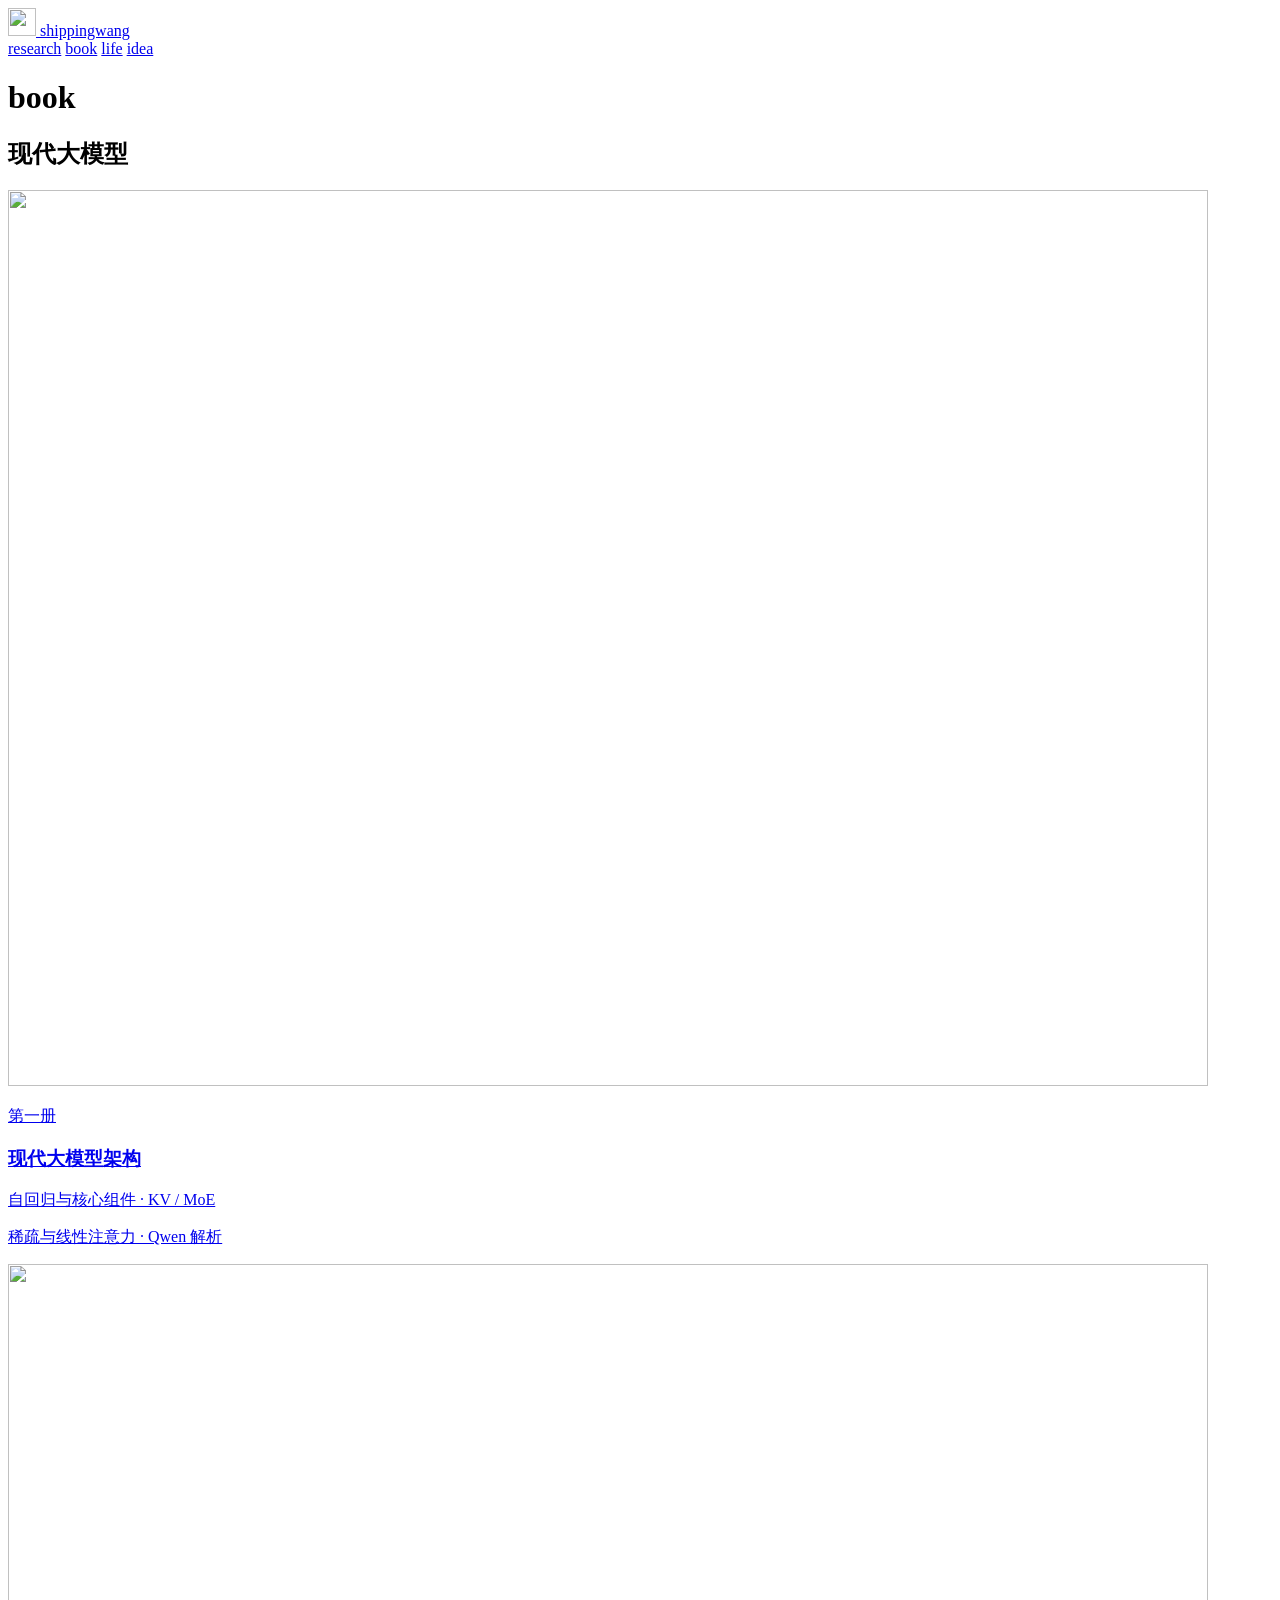
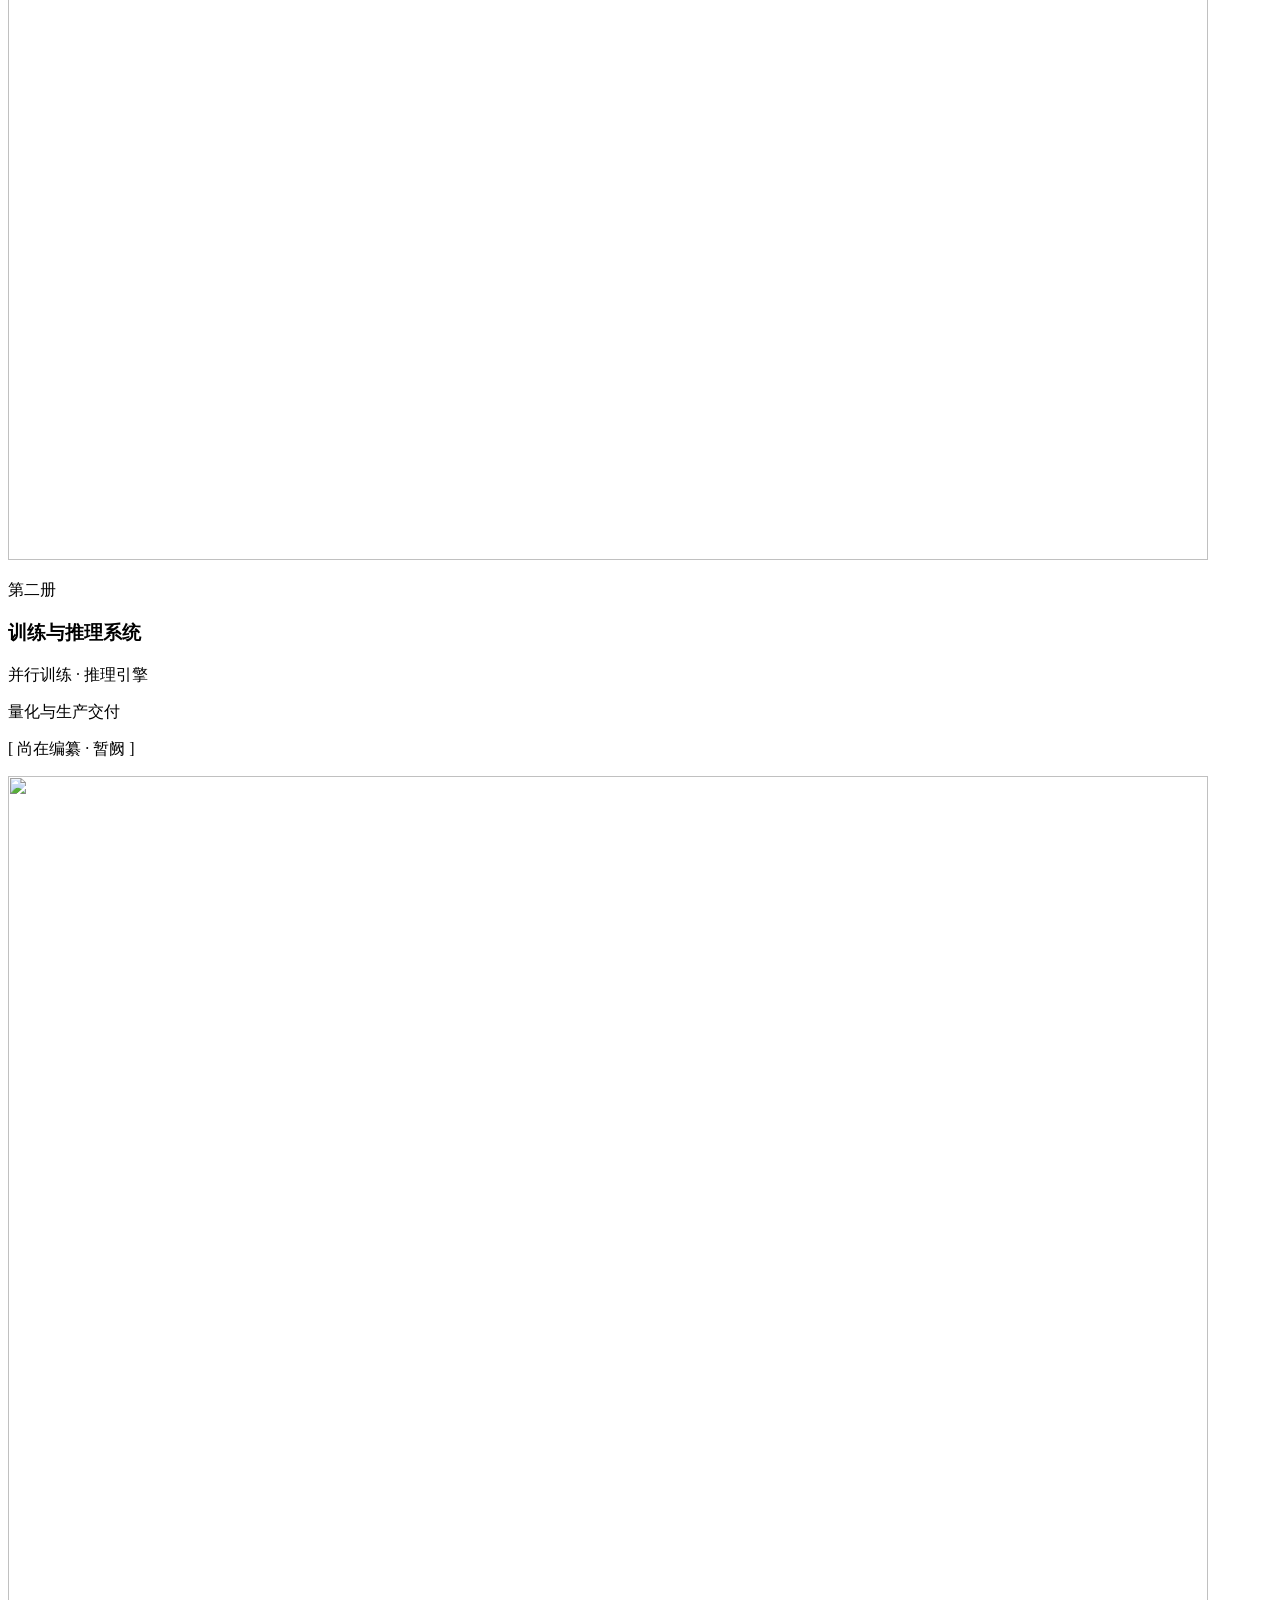
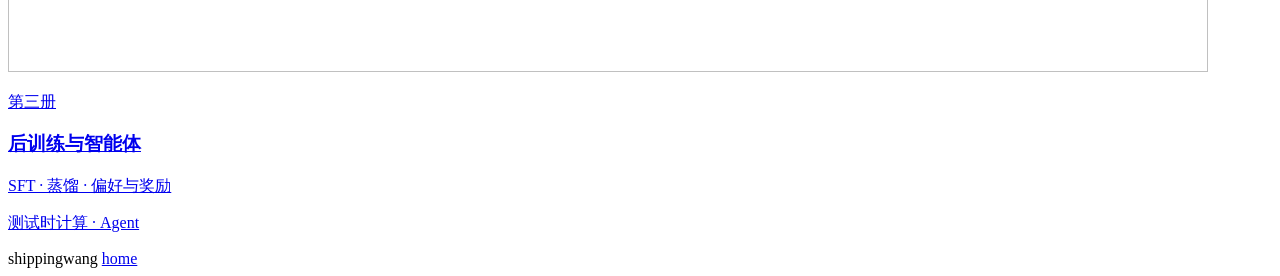
==== public/book/index.html @ 99739914 "book shelf: jacket cards + designer covers (site)" ====
<!DOCTYPE html>
<html lang="zh-CN">
  <head>
    <meta charset="utf-8" />
    <meta name="viewport" content="width=device-width, initial-scale=1" />
    <title>book · shippingwang</title>
    <link rel="icon" href="/assets/favicon.png" type="image/png" />
    <link rel="preconnect" href="https://fonts.googleapis.com" />
    <link rel="preconnect" href="https://fonts.gstatic.com" crossorigin />
    <link
      href="https://fonts.googleapis.com/css2?family=Noto+Serif+SC:wght@400;600&family=ZCOOL+XiaoWei&display=swap"
      rel="stylesheet"
    />
    <link rel="stylesheet" href="/css/site.css" />
  </head>
  <body>
    <header class="nav">
      <div class="wrap nav__inner">
        <a class="nav__brand" href="/" aria-label="shippingwang">
          <img class="nav__mark" src="/assets/favicon.png" alt="" width="28" height="28" />
          <span class="nav__brand-text">shippingwang</span>
        </a>
        <nav class="nav__links" aria-label="primary">
          <a href="/research/">research</a>
          <a class="is-active" href="/book/">book</a>
          <a href="/life/">life</a>
          <a href="/idea/">idea</a>
        </nav>
      </div>
    </header>

    <main class="page wrap wrap--shelf">
      <h1 class="page__title reveal">book</h1>

      <section class="shelf reveal" aria-labelledby="shelf-llm">
        <h2 class="shelf__label" id="shelf-llm">现代大模型</h2>
        <div class="shelf__row">
          <a class="tome" href="/book/llm/01-architecture/">
            <article class="tome__card">
              <div class="tome__art">
                <img src="/assets/book/vol1.jpeg" alt="" width="1200" height="896" loading="lazy" />
              </div>
              <div class="tome__body">
                <p class="tome__vol">第一册</p>
                <h3 class="tome__name">现代大模型架构</h3>
                <p class="tome__blurb">自回归与核心组件 · KV / MoE</p>
                <p class="tome__blurb">稀疏与线性注意力 · Qwen 解析</p>
              </div>
            </article>
          </a>

          <div class="tome tome--soon" aria-label="第二册 训练与推理系统，尚在编纂">
            <article class="tome__card">
              <div class="tome__art">
                <img src="/assets/book/vol2.jpeg" alt="" width="1200" height="896" loading="lazy" />
              </div>
              <div class="tome__body">
                <p class="tome__vol">第二册</p>
                <h3 class="tome__name">训练与推理系统</h3>
                <p class="tome__blurb">并行训练 · 推理引擎</p>
                <p class="tome__blurb">量化与生产交付</p>
                <p class="tome__seal">[ 尚在编纂 · 暂阙 ]</p>
              </div>
            </article>
          </div>

          <a class="tome" href="/book/llm/03-post-training/">
            <article class="tome__card">
              <div class="tome__art">
                <img src="/assets/book/vol3.jpeg" alt="" width="1200" height="896" loading="lazy" />
              </div>
              <div class="tome__body">
                <p class="tome__vol">第三册</p>
                <h3 class="tome__name">后训练与智能体</h3>
                <p class="tome__blurb">SFT · 蒸馏 · 偏好与奖励</p>
                <p class="tome__blurb">测试时计算 · Agent</p>
              </div>
            </article>
          </a>
        </div>
        <div class="shelf__plank" aria-hidden="true"></div>
      </section>
    </main>

    <footer class="foot">
      <div class="wrap foot__inner">
        <span>shippingwang</span>
        <a href="/">home</a>
      </div>
    </footer>
    <script src="/js/site.js"></script>
  </body>
</html>
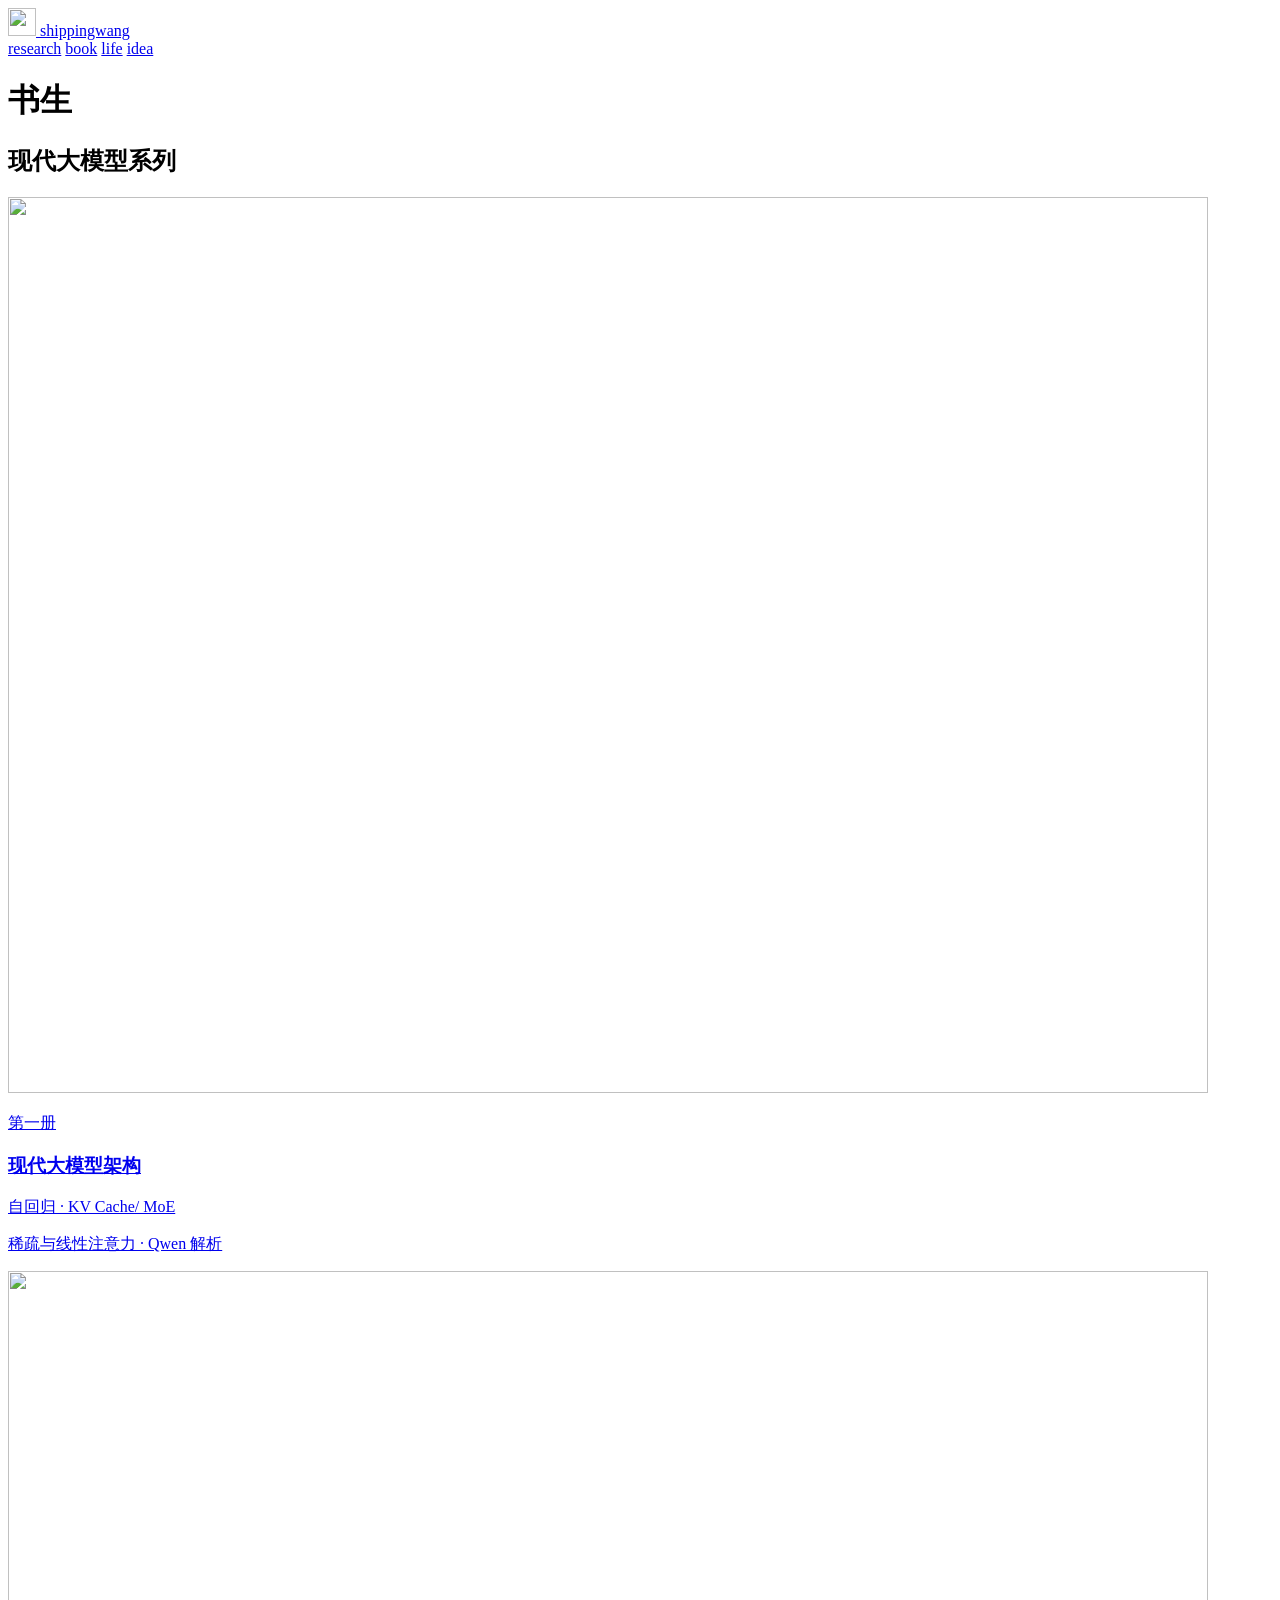
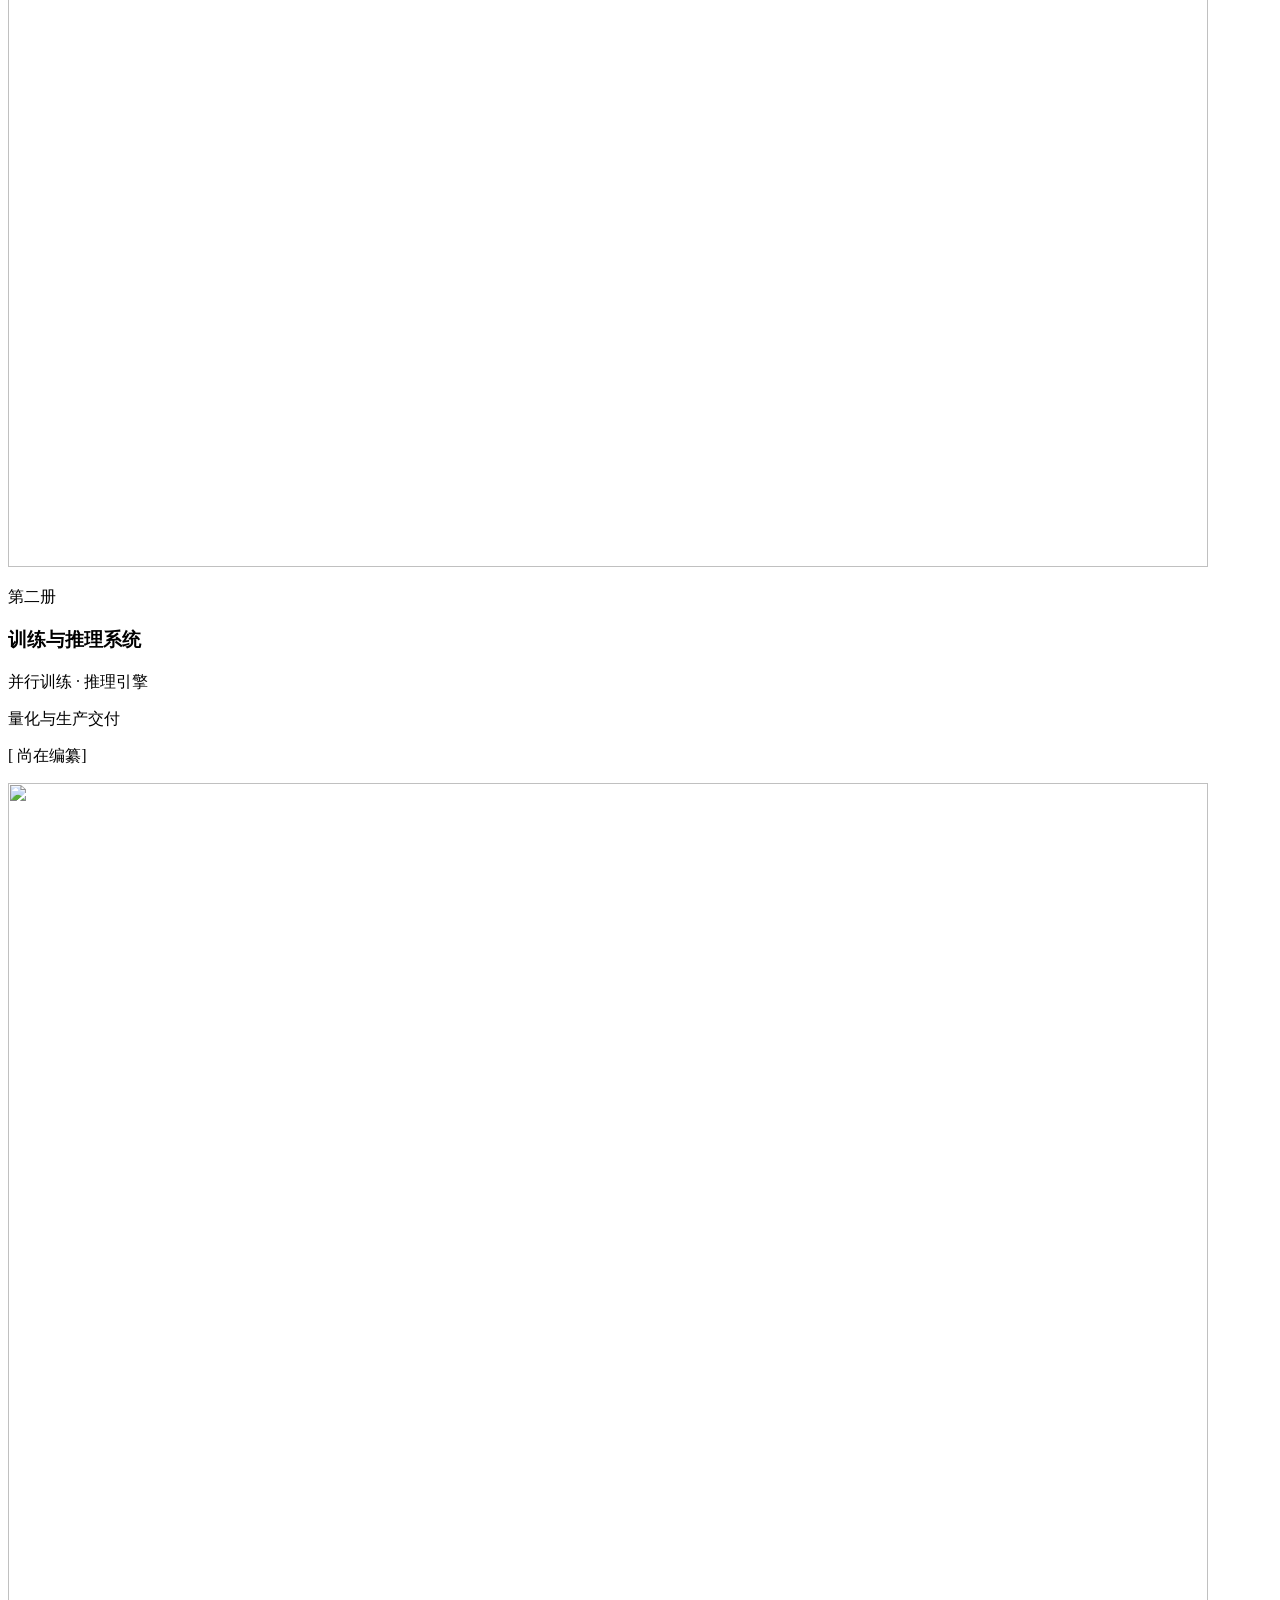
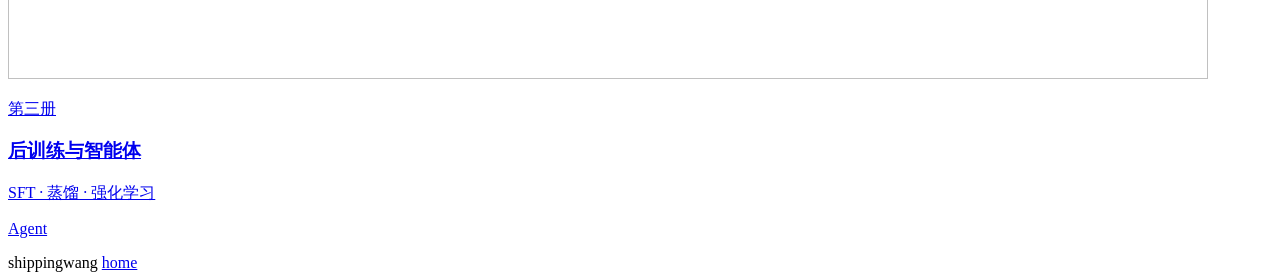
==== commit 30f76436: "refine" ====
--- a/public/book/index.html
+++ b/public/book/index.html
@@ -30,10 +30,10 @@
     </header>
 
     <main class="page wrap wrap--shelf">
-      <h1 class="page__title reveal">book</h1>
+      <h1 class="page__title reveal">书生</h1>
 
       <section class="shelf reveal" aria-labelledby="shelf-llm">
-        <h2 class="shelf__label" id="shelf-llm">现代大模型</h2>
+        <h2 class="shelf__label" id="shelf-llm">现代大模型系列</h2>
         <div class="shelf__row">
           <a class="tome" href="/book/llm/01-architecture/">
             <article class="tome__card">
@@ -43,7 +43,7 @@
               <div class="tome__body">
                 <p class="tome__vol">第一册</p>
                 <h3 class="tome__name">现代大模型架构</h3>
-                <p class="tome__blurb">自回归与核心组件 · KV / MoE</p>
+                <p class="tome__blurb">自回归 · KV Cache/ MoE</p>
                 <p class="tome__blurb">稀疏与线性注意力 · Qwen 解析</p>
               </div>
             </article>
@@ -59,7 +59,7 @@
                 <h3 class="tome__name">训练与推理系统</h3>
                 <p class="tome__blurb">并行训练 · 推理引擎</p>
                 <p class="tome__blurb">量化与生产交付</p>
-                <p class="tome__seal">[ 尚在编纂 · 暂阙 ]</p>
+                <p class="tome__seal">[ 尚在编纂]</p>
               </div>
             </article>
           </div>
@@ -72,8 +72,8 @@
               <div class="tome__body">
                 <p class="tome__vol">第三册</p>
                 <h3 class="tome__name">后训练与智能体</h3>
-                <p class="tome__blurb">SFT · 蒸馏 · 偏好与奖励</p>
-                <p class="tome__blurb">测试时计算 · Agent</p>
+                <p class="tome__blurb">SFT · 蒸馏 · 强化学习</p>
+                <p class="tome__blurb">Agent</p>
               </div>
             </article>
           </a>
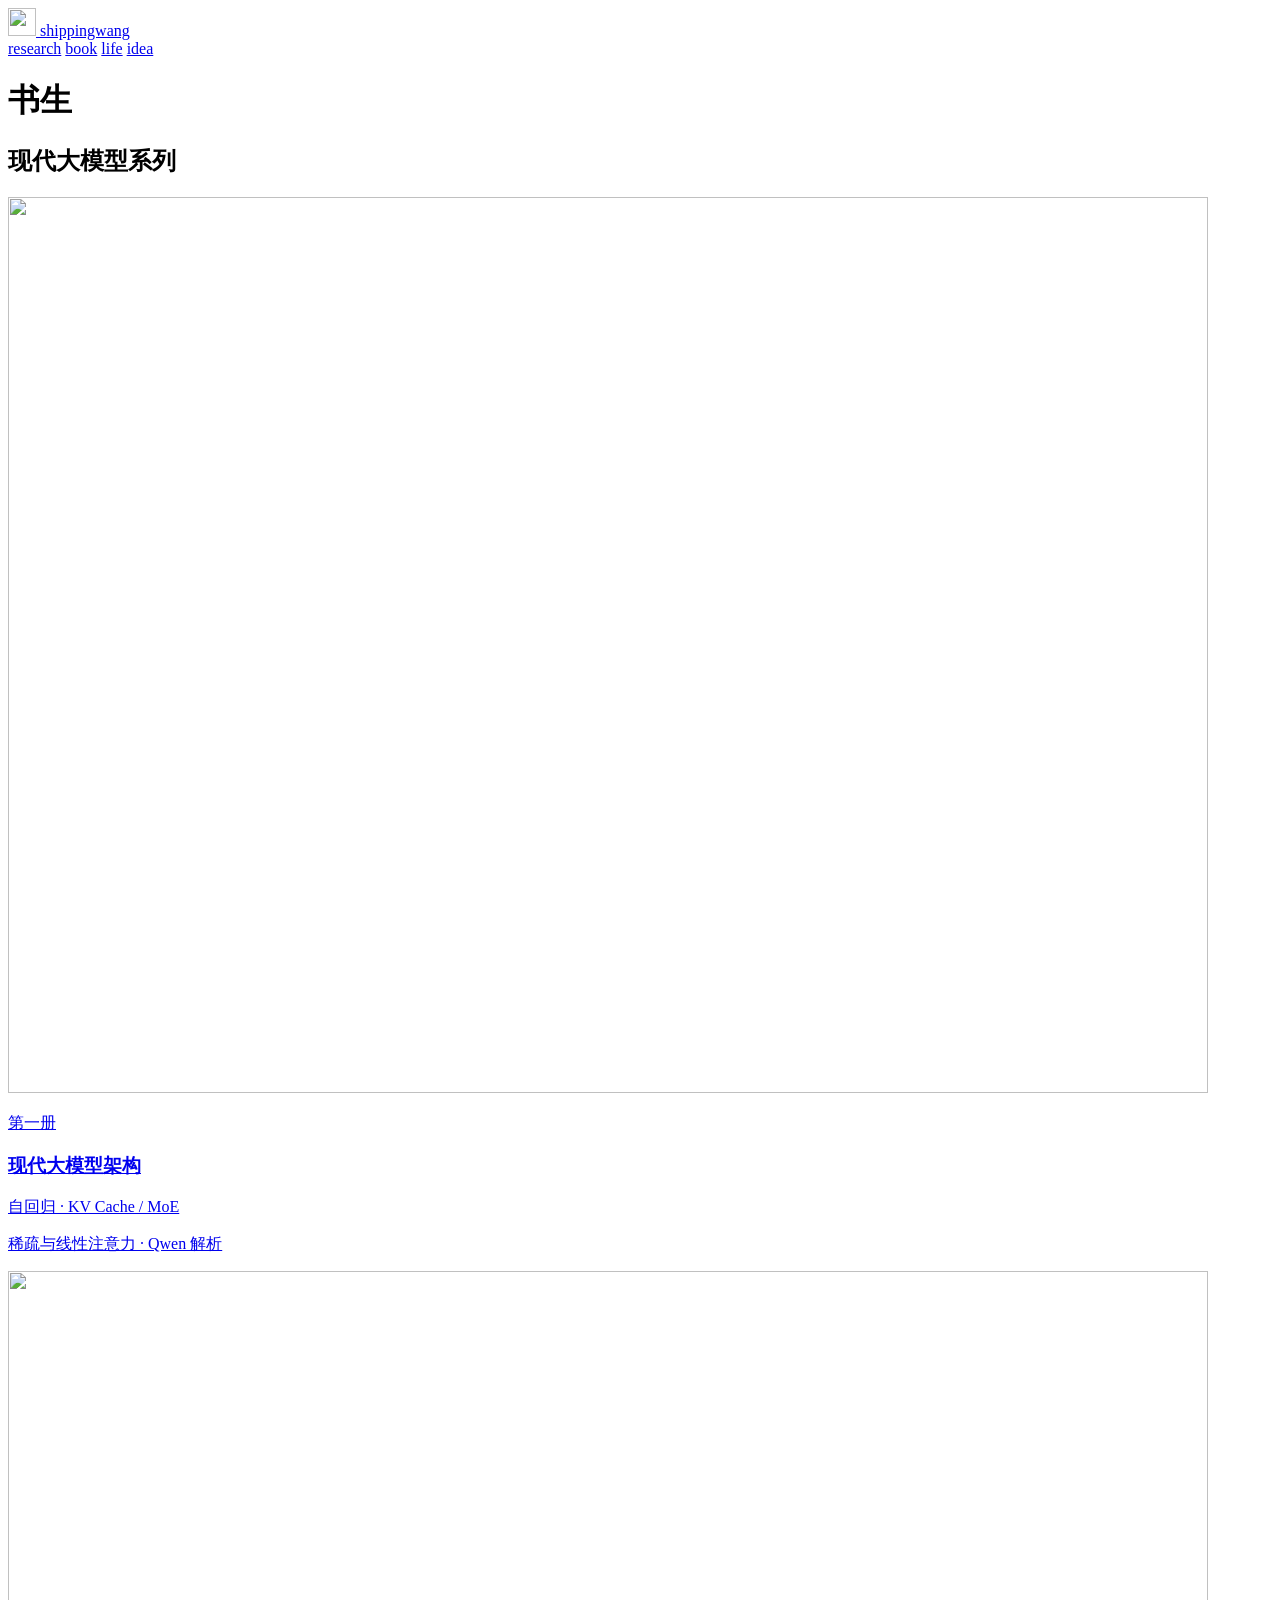
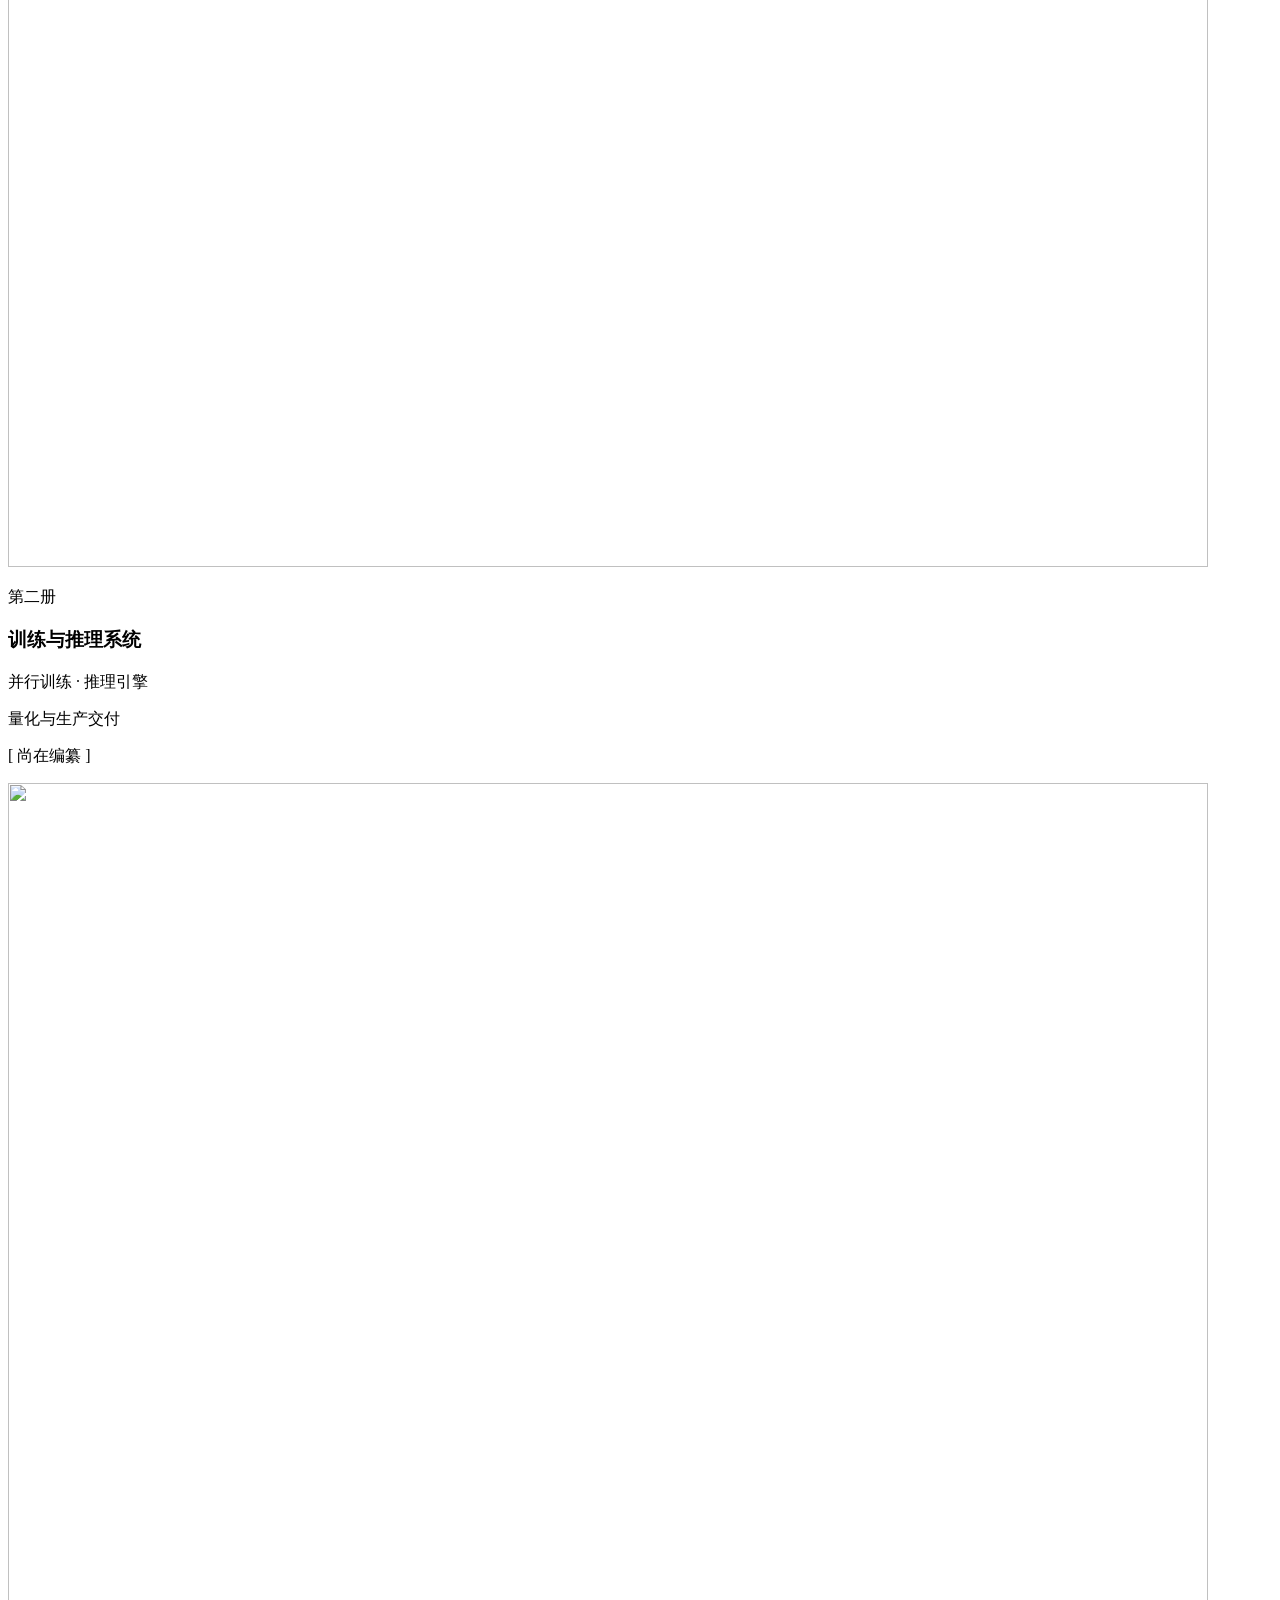
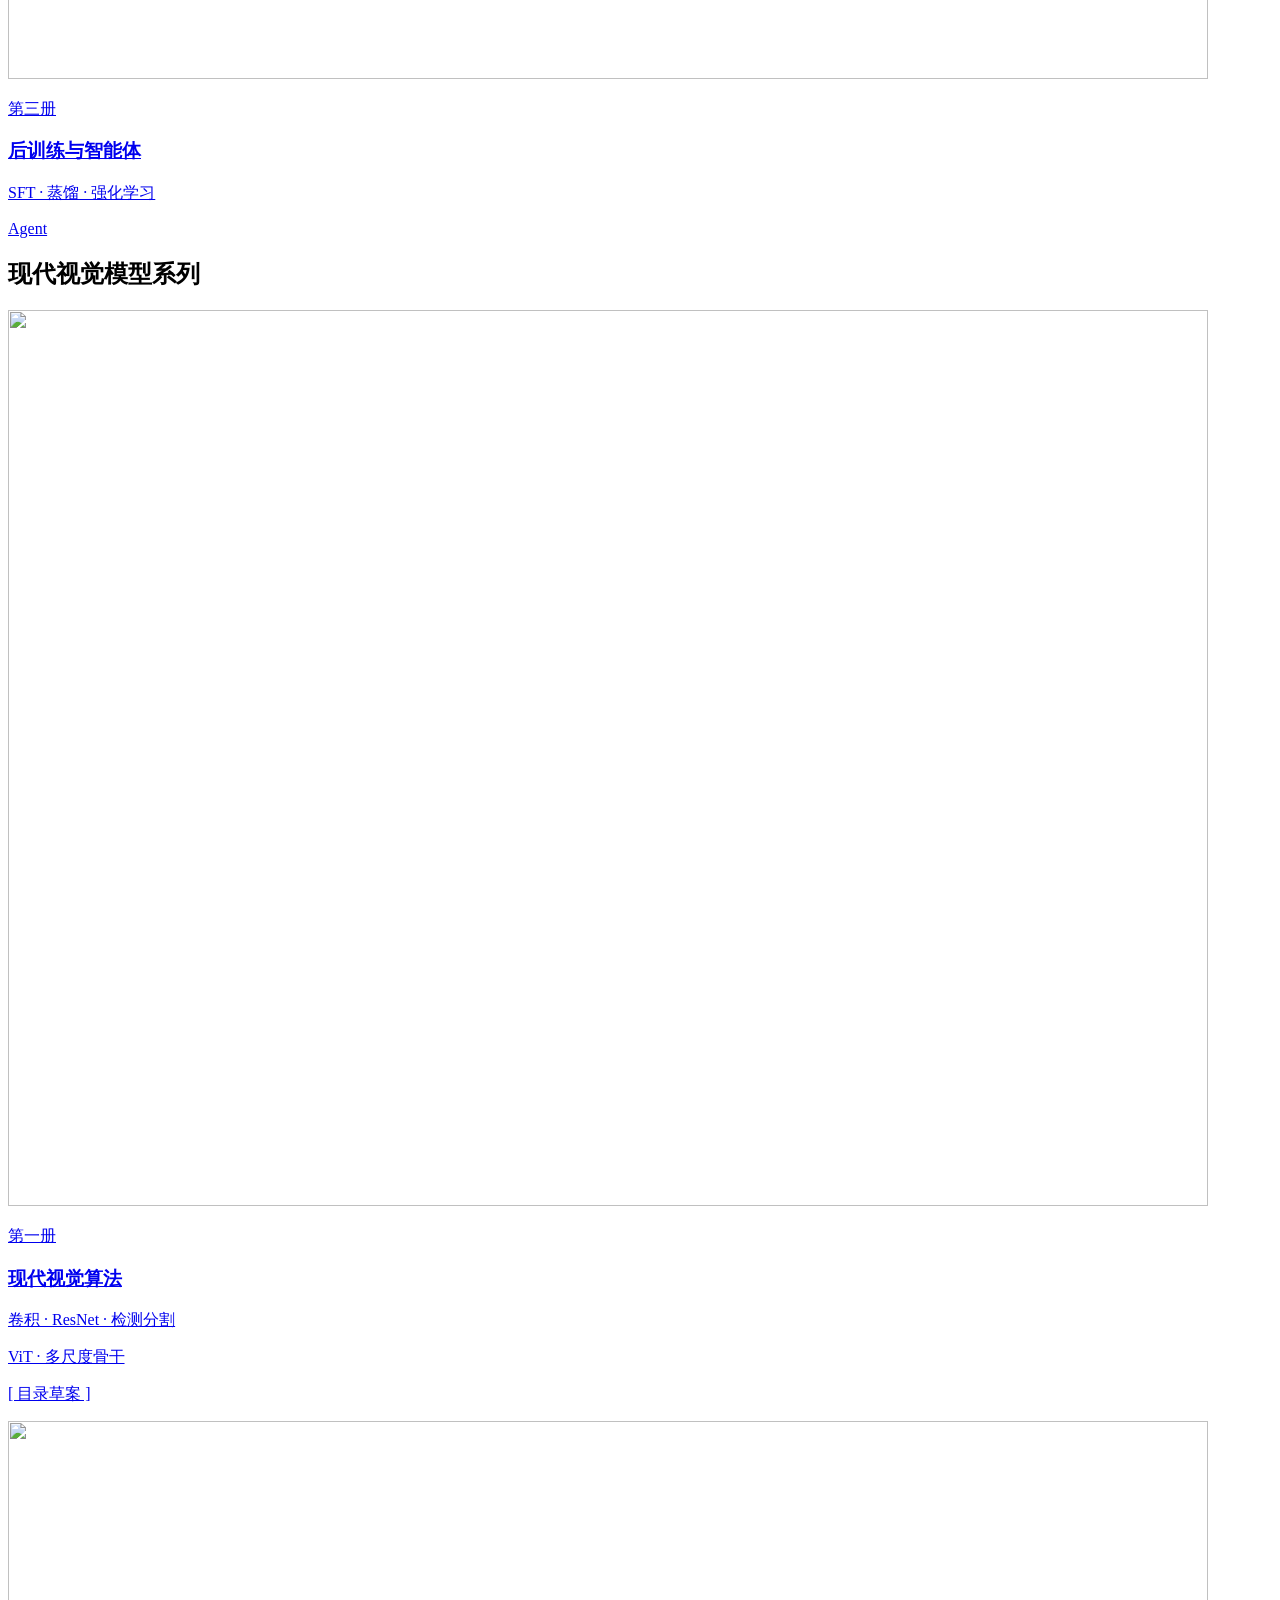
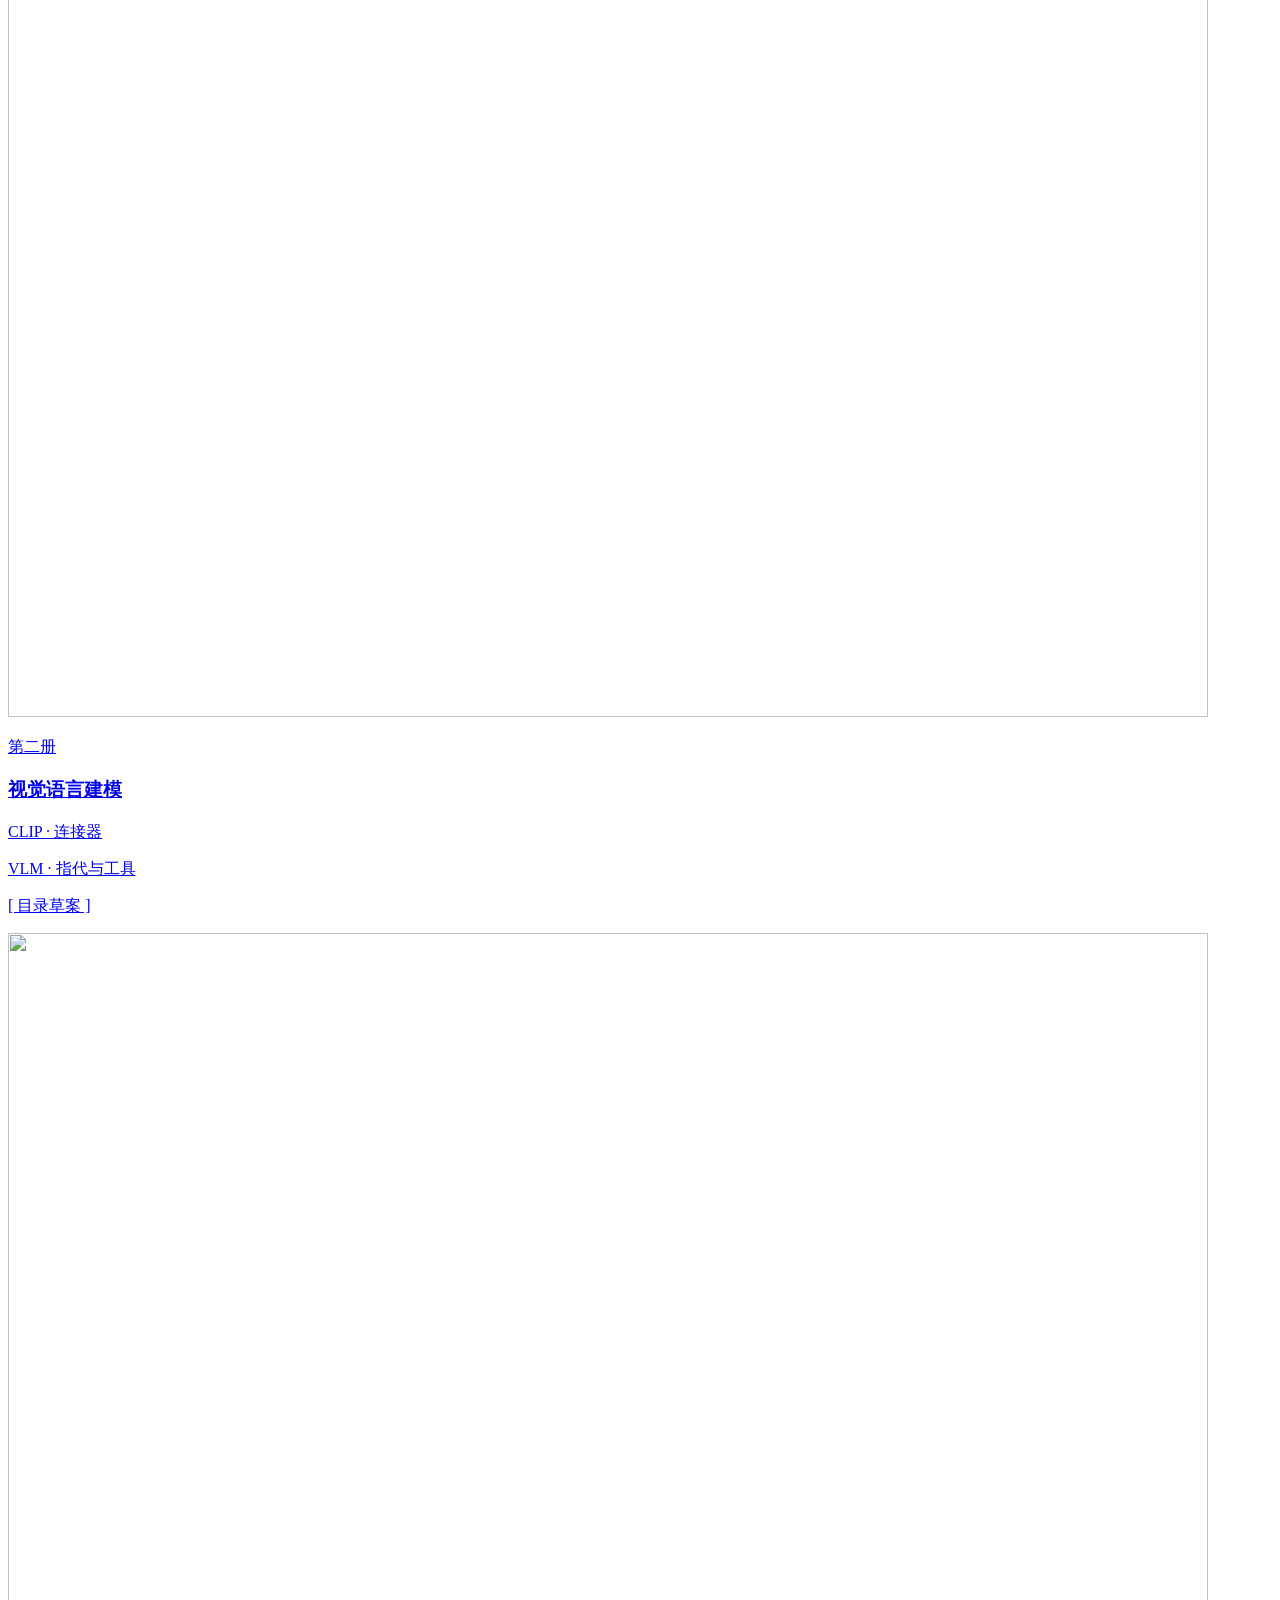
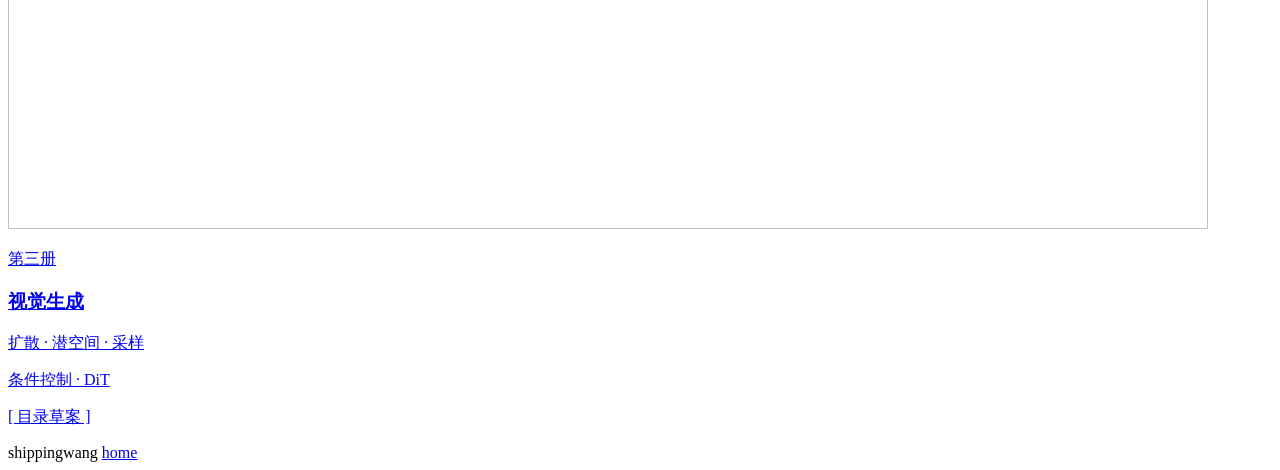
==== commit b939ea56: "bookshelf: add 现代视觉模型 series (3 vols) (site)" ====
--- a/public/book/index.html
+++ b/public/book/index.html
@@ -43,7 +43,7 @@
               <div class="tome__body">
                 <p class="tome__vol">第一册</p>
                 <h3 class="tome__name">现代大模型架构</h3>
-                <p class="tome__blurb">自回归 · KV Cache/ MoE</p>
+                <p class="tome__blurb">自回归 · KV Cache / MoE</p>
                 <p class="tome__blurb">稀疏与线性注意力 · Qwen 解析</p>
               </div>
             </article>
@@ -59,7 +59,7 @@
                 <h3 class="tome__name">训练与推理系统</h3>
                 <p class="tome__blurb">并行训练 · 推理引擎</p>
                 <p class="tome__blurb">量化与生产交付</p>
-                <p class="tome__seal">[ 尚在编纂]</p>
+                <p class="tome__seal">[ 尚在编纂 ]</p>
               </div>
             </article>
           </div>
@@ -80,6 +80,57 @@
         </div>
         <div class="shelf__plank" aria-hidden="true"></div>
       </section>
+
+      <section class="shelf reveal" aria-labelledby="shelf-vision">
+        <h2 class="shelf__label" id="shelf-vision">现代视觉模型系列</h2>
+        <div class="shelf__row">
+          <a class="tome tome--draft" href="/book/vision/01-perception/">
+            <article class="tome__card">
+              <div class="tome__art">
+                <img src="/assets/book/vision-vol1.jpeg" alt="" width="1200" height="896" loading="lazy" />
+              </div>
+              <div class="tome__body">
+                <p class="tome__vol">第一册</p>
+                <h3 class="tome__name">现代视觉算法</h3>
+                <p class="tome__blurb">卷积 · ResNet · 检测分割</p>
+                <p class="tome__blurb">ViT · 多尺度骨干</p>
+                <p class="tome__seal">[ 目录草案 ]</p>
+              </div>
+            </article>
+          </a>
+
+          <a class="tome tome--draft" href="/book/vision/02-vlm/">
+            <article class="tome__card">
+              <div class="tome__art">
+                <img src="/assets/book/vision-vol2.jpeg" alt="" width="1200" height="896" loading="lazy" />
+              </div>
+              <div class="tome__body">
+                <p class="tome__vol">第二册</p>
+                <h3 class="tome__name">视觉语言建模</h3>
+                <p class="tome__blurb">CLIP · 连接器</p>
+                <p class="tome__blurb">VLM · 指代与工具</p>
+                <p class="tome__seal">[ 目录草案 ]</p>
+              </div>
+            </article>
+          </a>
+
+          <a class="tome tome--draft" href="/book/vision/03-generation/">
+            <article class="tome__card">
+              <div class="tome__art">
+                <img src="/assets/book/vision-vol3.jpeg" alt="" width="1200" height="896" loading="lazy" />
+              </div>
+              <div class="tome__body">
+                <p class="tome__vol">第三册</p>
+                <h3 class="tome__name">视觉生成</h3>
+                <p class="tome__blurb">扩散 · 潜空间 · 采样</p>
+                <p class="tome__blurb">条件控制 · DiT</p>
+                <p class="tome__seal">[ 目录草案 ]</p>
+              </div>
+            </article>
+          </a>
+        </div>
+        <div class="shelf__plank" aria-hidden="true"></div>
+      </section>
     </main>
 
     <footer class="foot">
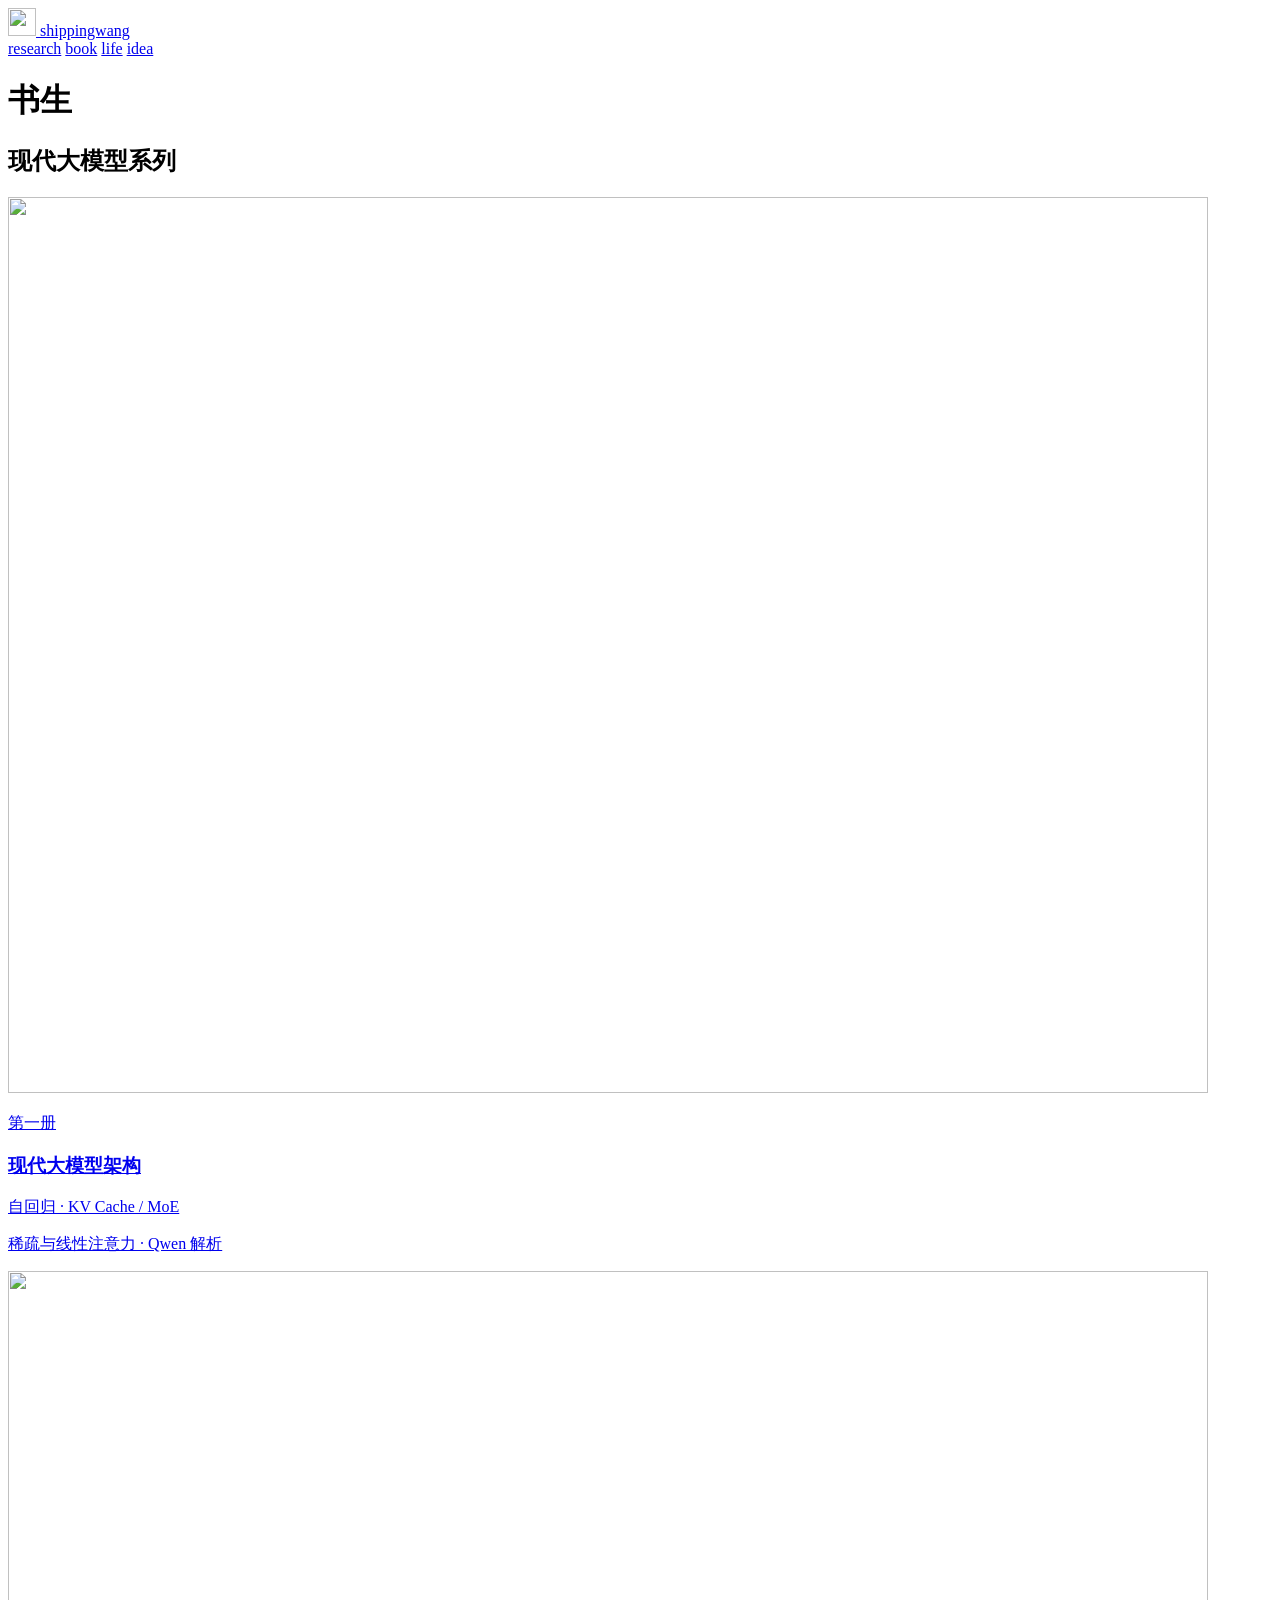
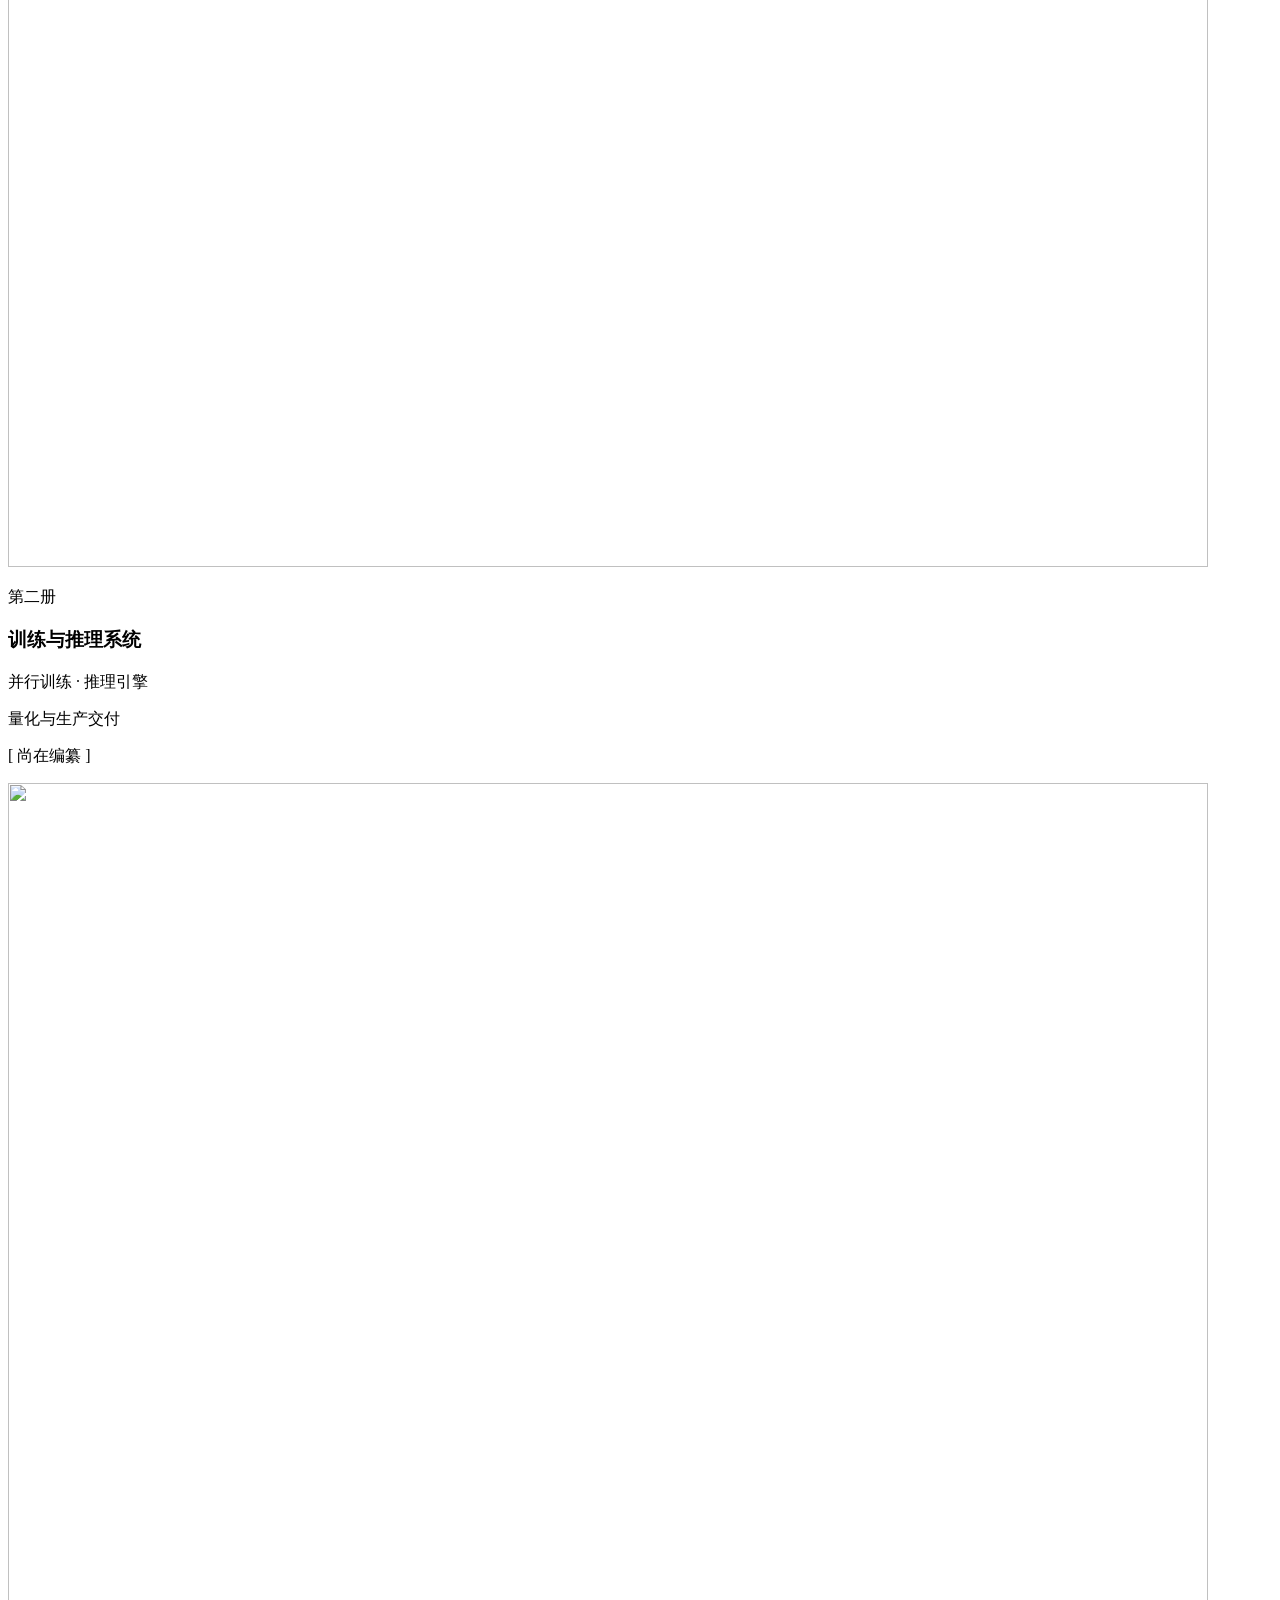
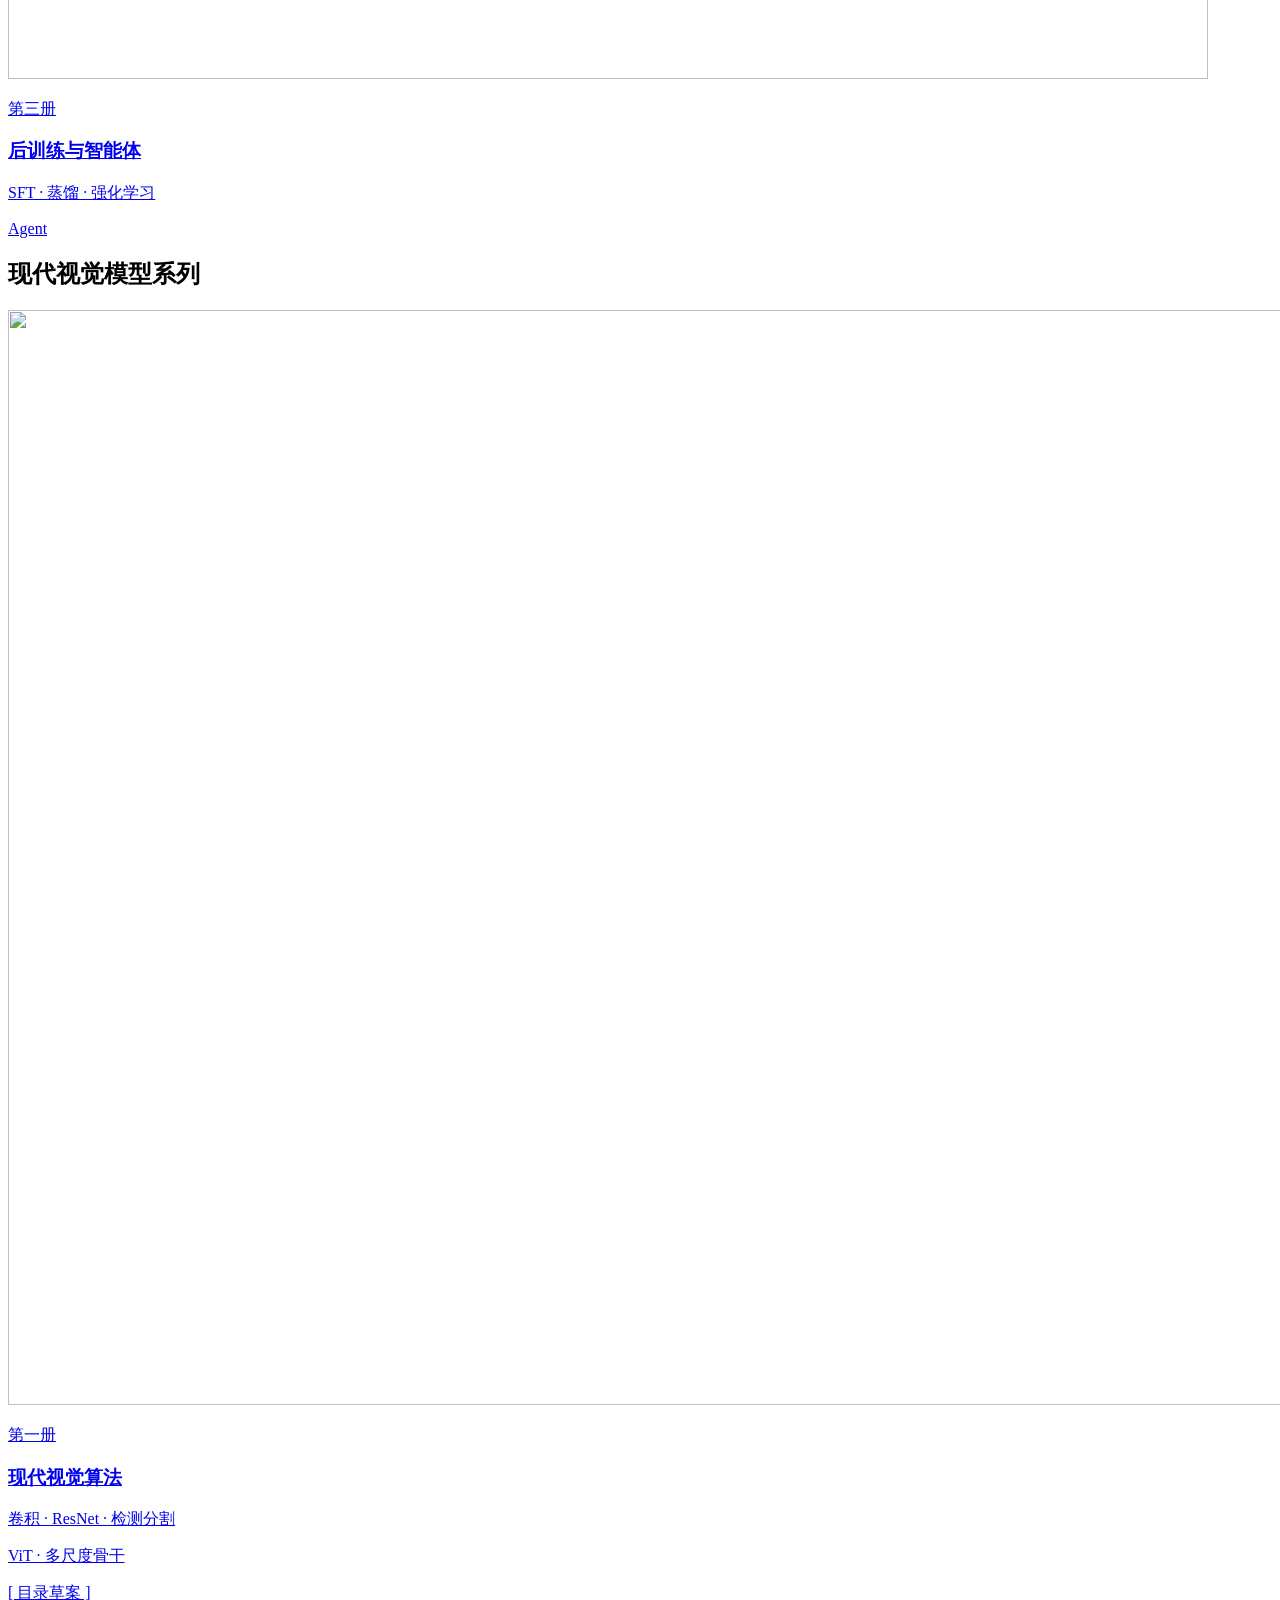
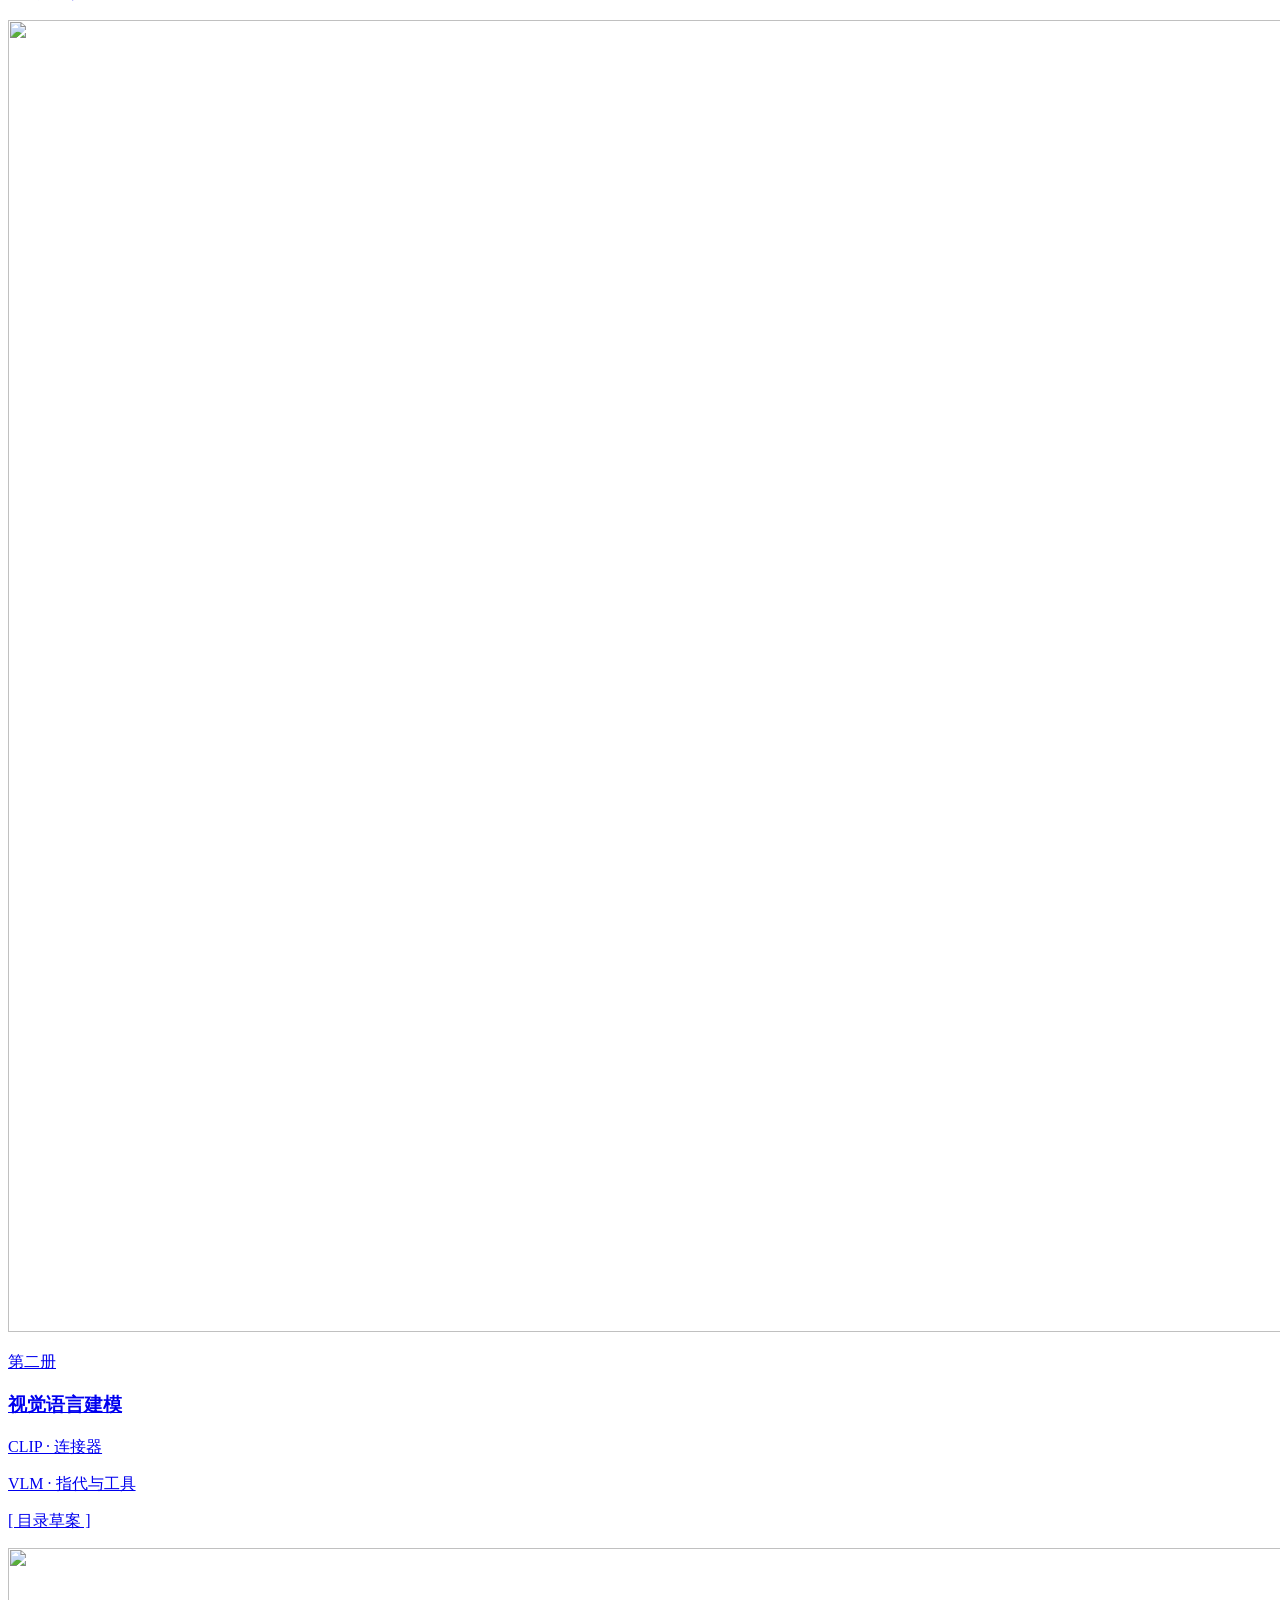
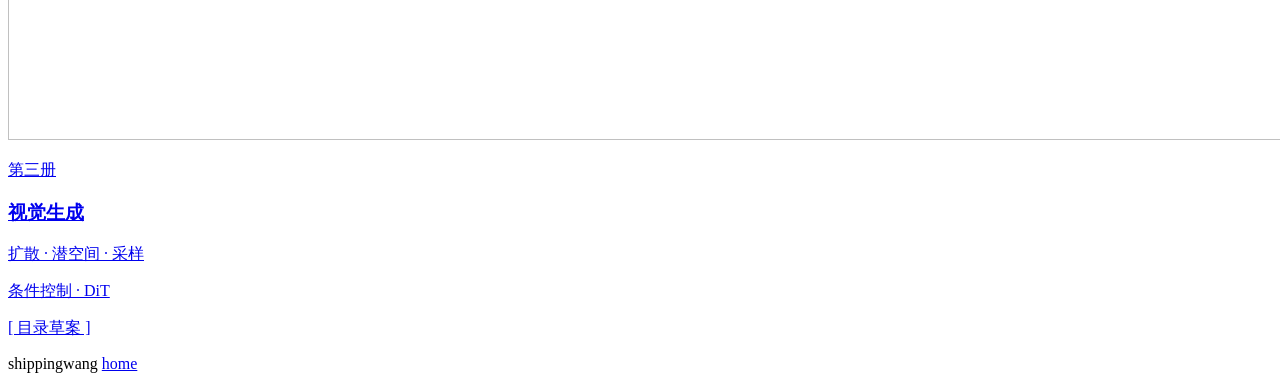
==== commit 2f358b44: "vision covers jpg to jpeg no crop (site)" ====
--- a/public/book/index.html
+++ b/public/book/index.html
@@ -87,7 +87,7 @@
           <a class="tome tome--draft" href="/book/vision/01-perception/">
             <article class="tome__card">
               <div class="tome__art">
-                <img src="/assets/book/vision-vol1.jpeg" alt="" width="1200" height="896" loading="lazy" />
+                <img src="/assets/book/vision-vol1.jpeg" alt="" width="1280" height="1095" loading="lazy" />
               </div>
               <div class="tome__body">
                 <p class="tome__vol">第一册</p>
@@ -102,7 +102,7 @@
           <a class="tome tome--draft" href="/book/vision/02-vlm/">
             <article class="tome__card">
               <div class="tome__art">
-                <img src="/assets/book/vision-vol2.jpeg" alt="" width="1200" height="896" loading="lazy" />
+                <img src="/assets/book/vision-vol2.jpeg" alt="" width="1760" height="1312" loading="lazy" />
               </div>
               <div class="tome__body">
                 <p class="tome__vol">第二册</p>
@@ -117,7 +117,7 @@
           <a class="tome tome--draft" href="/book/vision/03-generation/">
             <article class="tome__card">
               <div class="tome__art">
-                <img src="/assets/book/vision-vol3.jpeg" alt="" width="1200" height="896" loading="lazy" />
+                <img src="/assets/book/vision-vol3.jpeg" alt="" width="2400" height="1792" loading="lazy" />
               </div>
               <div class="tome__body">
                 <p class="tome__vol">第三册</p>
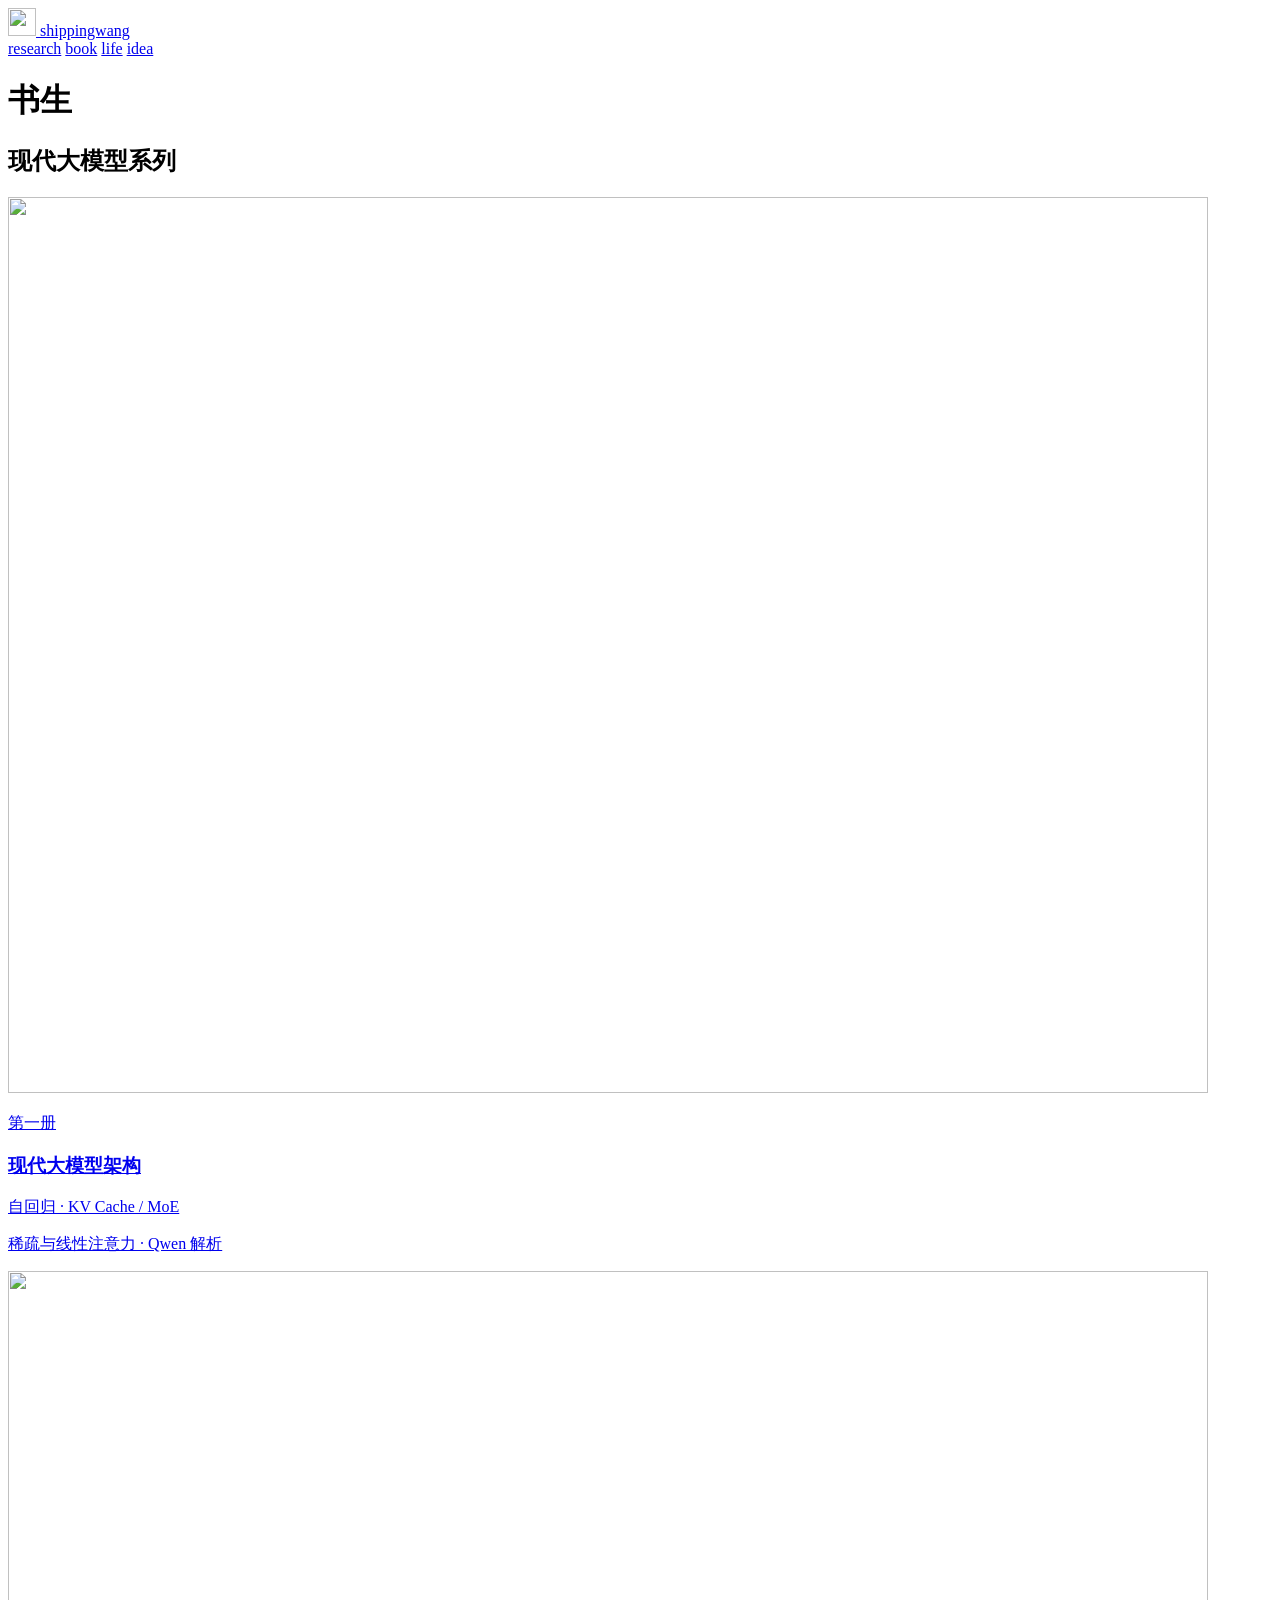
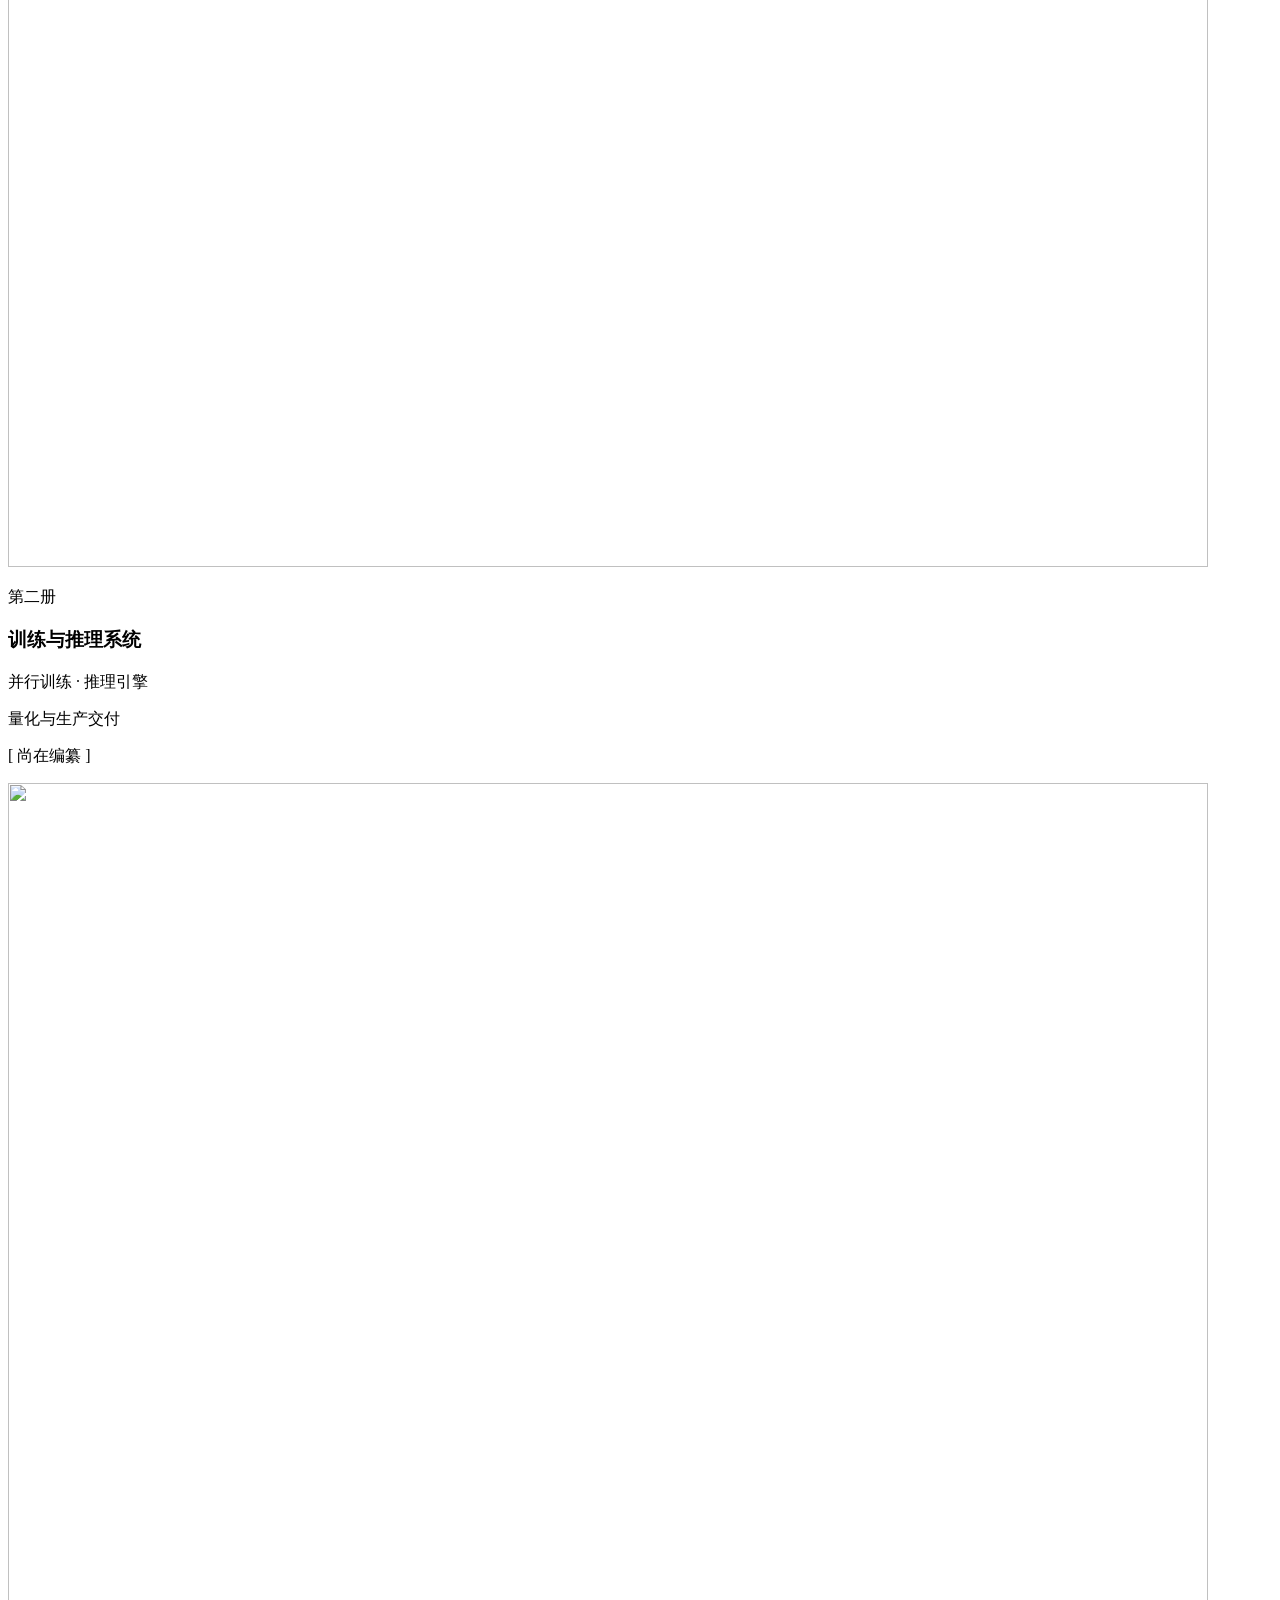
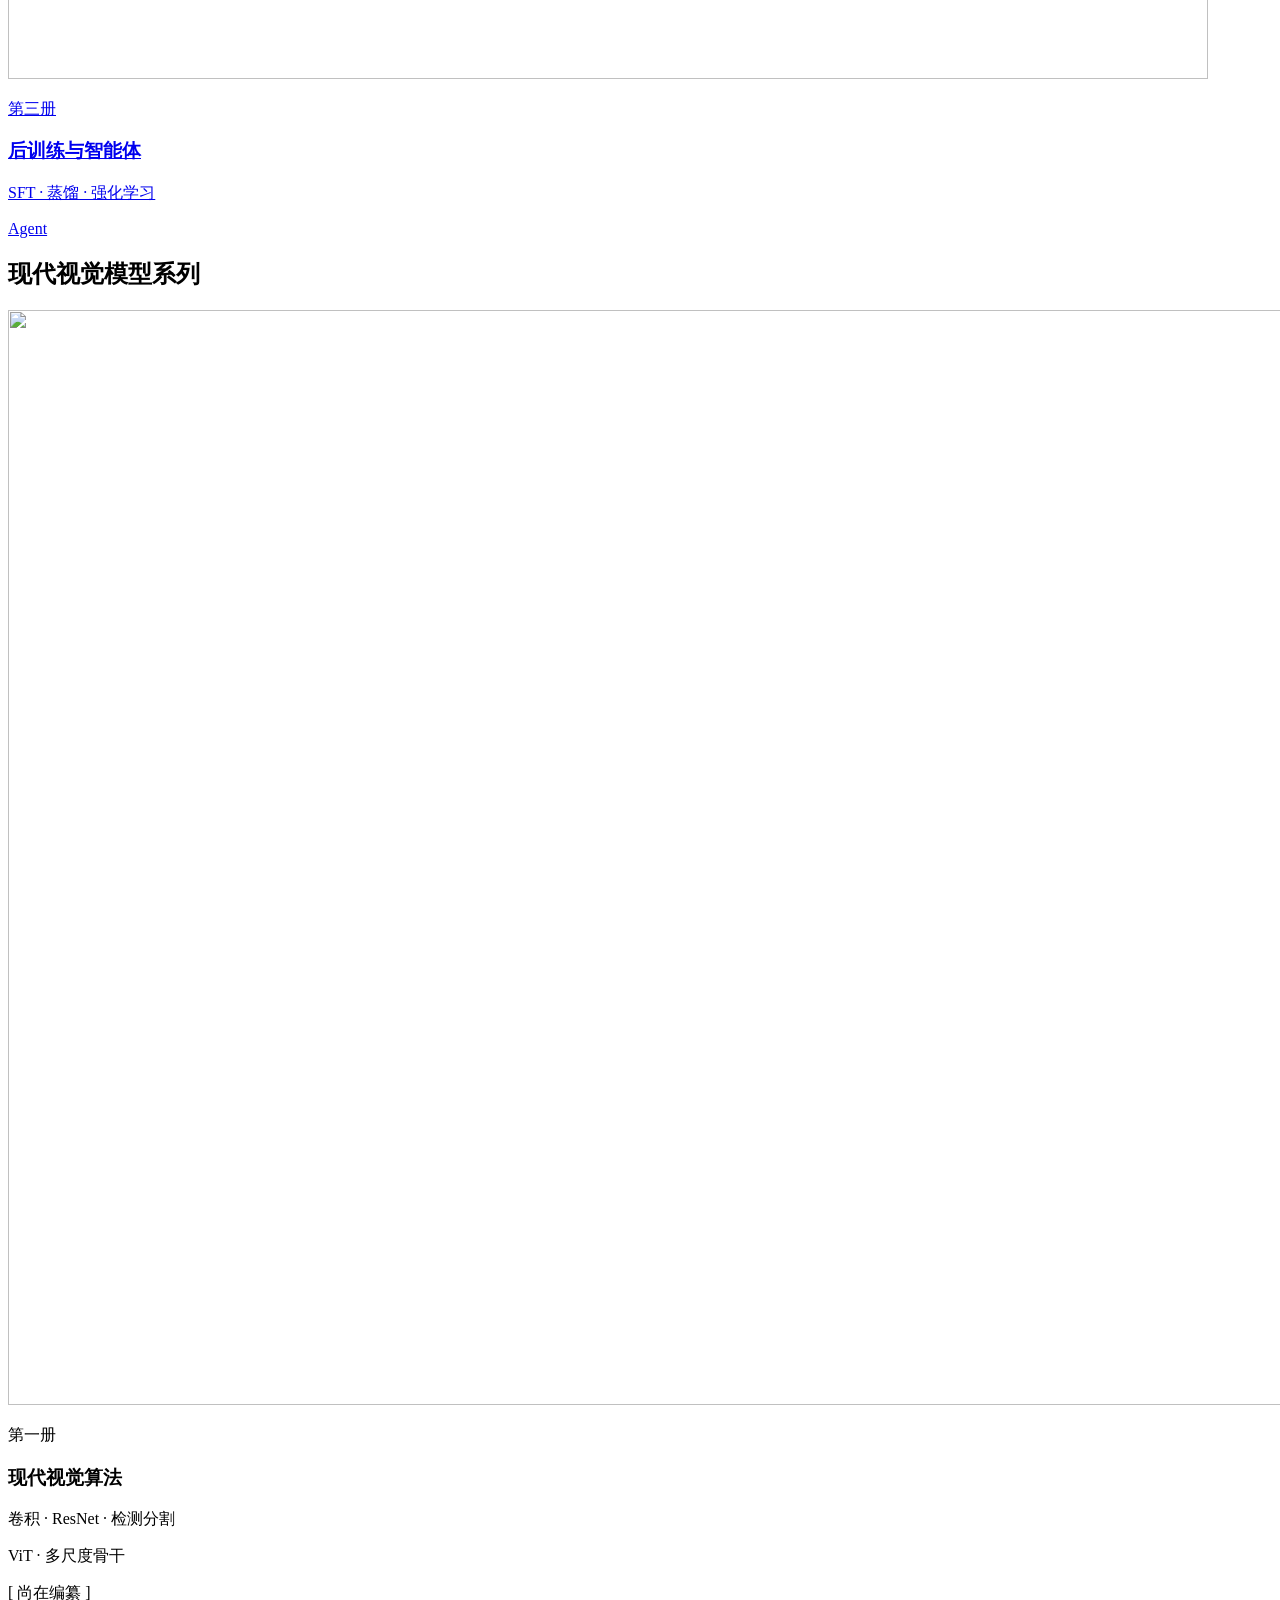
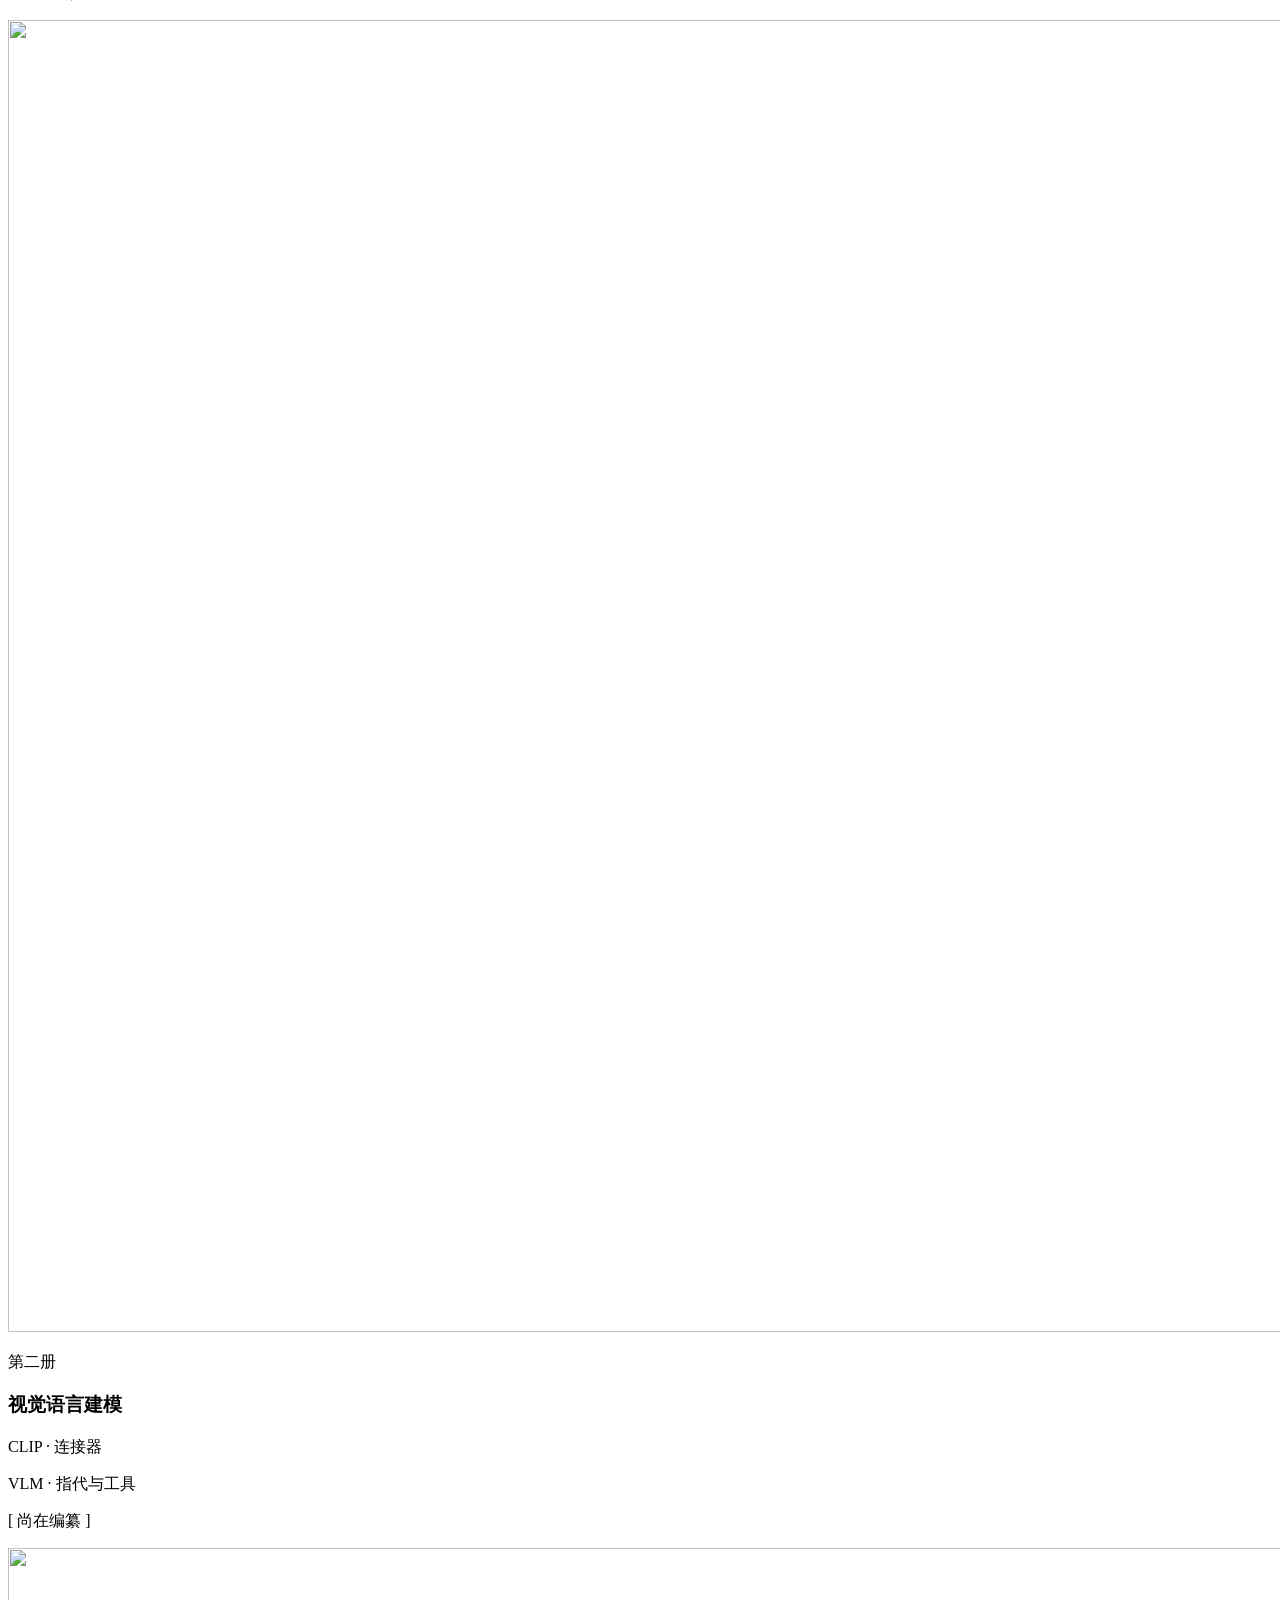
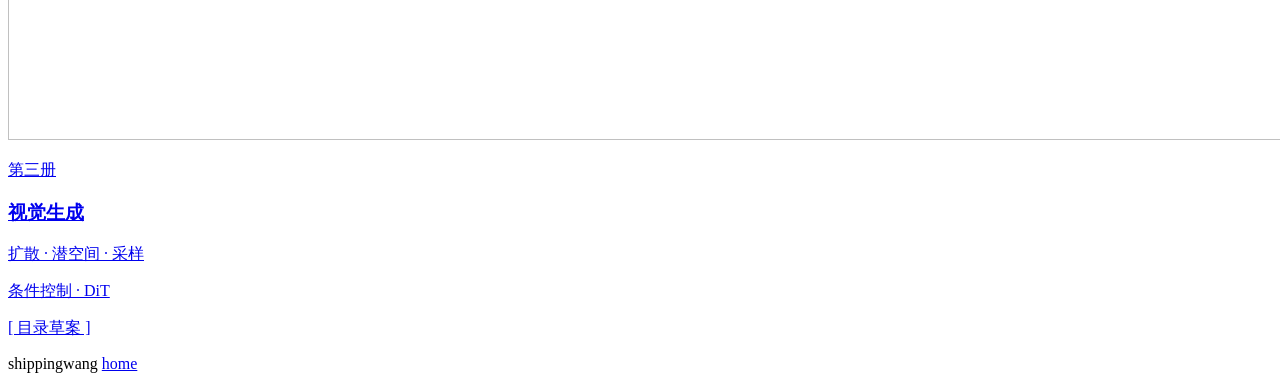
==== commit 231e9039: "vision vol1/2 mark as 尚在编纂 (site)" ====
--- a/public/book/index.html
+++ b/public/book/index.html
@@ -84,7 +84,7 @@
       <section class="shelf reveal" aria-labelledby="shelf-vision">
         <h2 class="shelf__label" id="shelf-vision">现代视觉模型系列</h2>
         <div class="shelf__row">
-          <a class="tome tome--draft" href="/book/vision/01-perception/">
+          <div class="tome tome--soon" aria-label="第一册 现代视觉算法，尚在编纂">
             <article class="tome__card">
               <div class="tome__art">
                 <img src="/assets/book/vision-vol1.jpeg" alt="" width="1280" height="1095" loading="lazy" />
@@ -94,12 +94,12 @@
                 <h3 class="tome__name">现代视觉算法</h3>
                 <p class="tome__blurb">卷积 · ResNet · 检测分割</p>
                 <p class="tome__blurb">ViT · 多尺度骨干</p>
-                <p class="tome__seal">[ 目录草案 ]</p>
+                <p class="tome__seal">[ 尚在编纂 ]</p>
               </div>
             </article>
-          </a>
+          </div>
 
-          <a class="tome tome--draft" href="/book/vision/02-vlm/">
+          <div class="tome tome--soon" aria-label="第二册 视觉语言建模，尚在编纂">
             <article class="tome__card">
               <div class="tome__art">
                 <img src="/assets/book/vision-vol2.jpeg" alt="" width="1760" height="1312" loading="lazy" />
@@ -109,10 +109,10 @@
                 <h3 class="tome__name">视觉语言建模</h3>
                 <p class="tome__blurb">CLIP · 连接器</p>
                 <p class="tome__blurb">VLM · 指代与工具</p>
-                <p class="tome__seal">[ 目录草案 ]</p>
+                <p class="tome__seal">[ 尚在编纂 ]</p>
               </div>
             </article>
-          </a>
+          </div>
 
           <a class="tome tome--draft" href="/book/vision/03-generation/">
             <article class="tome__card">
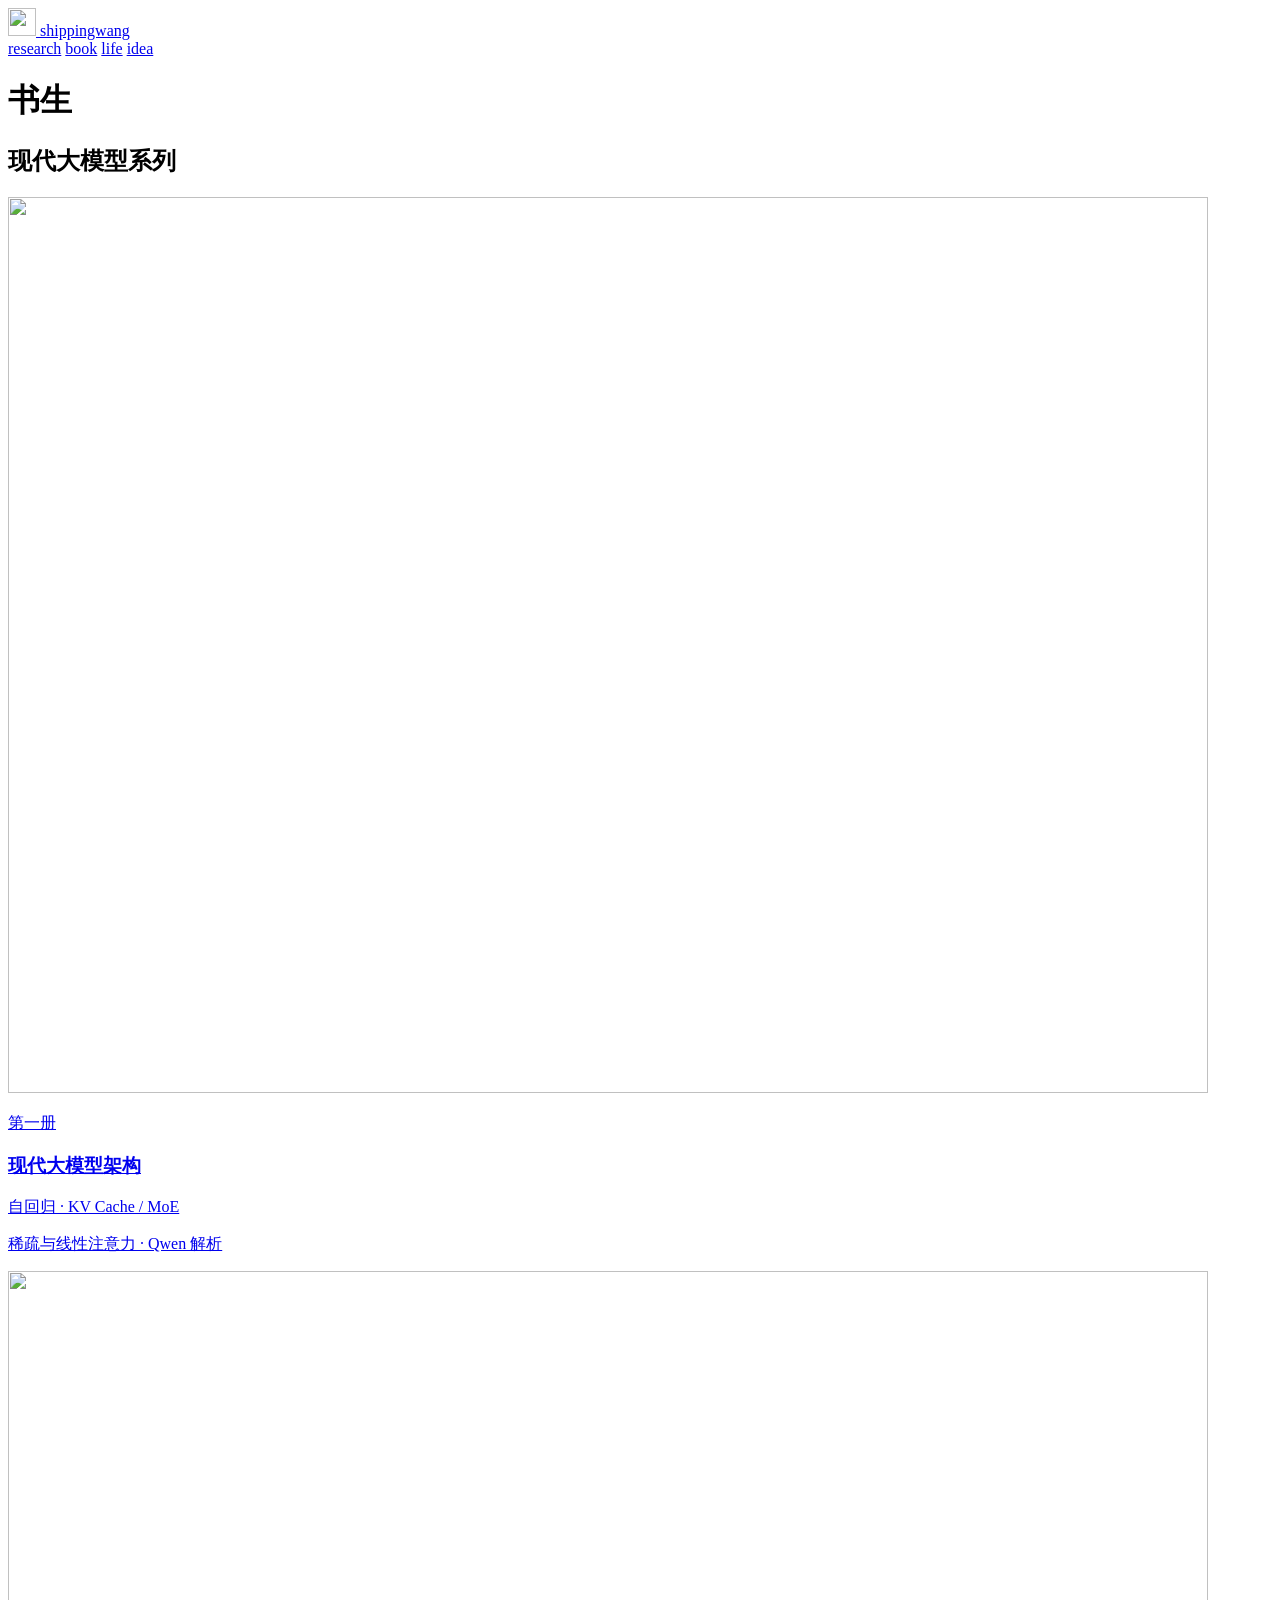
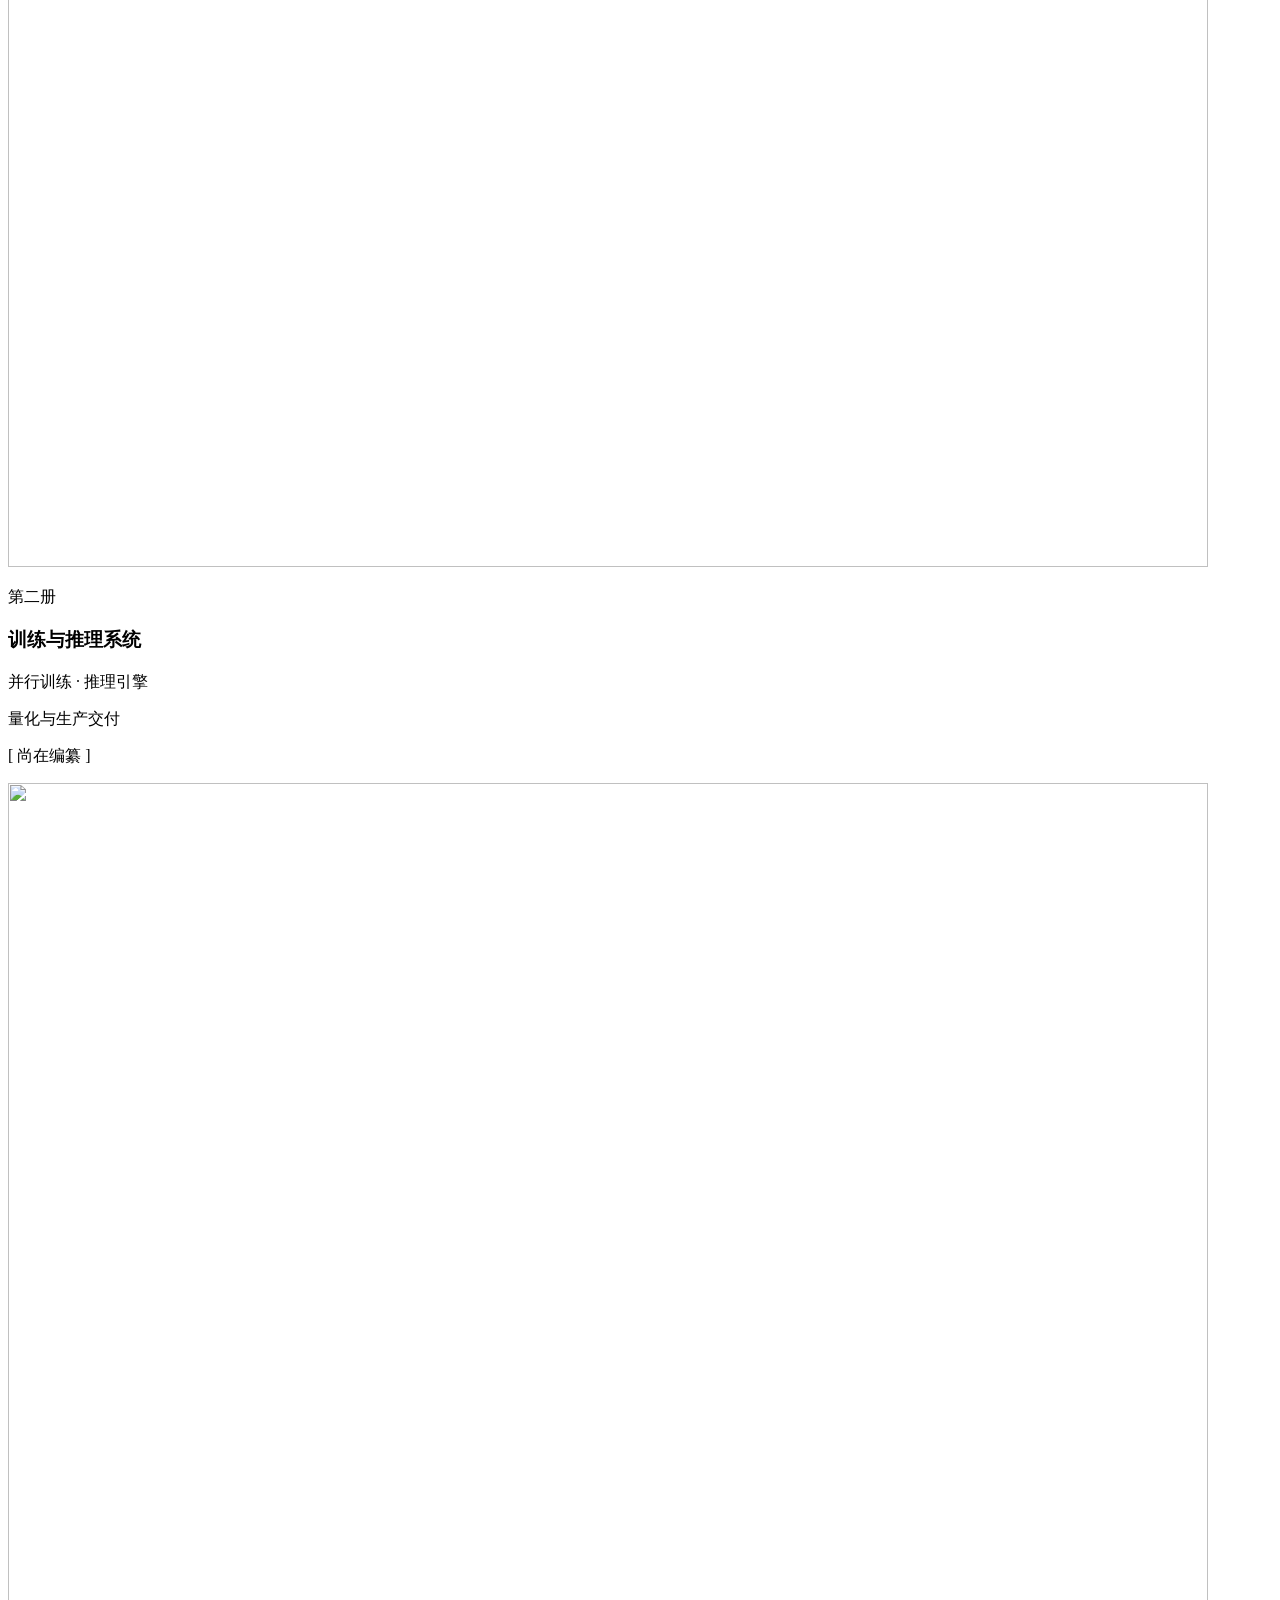
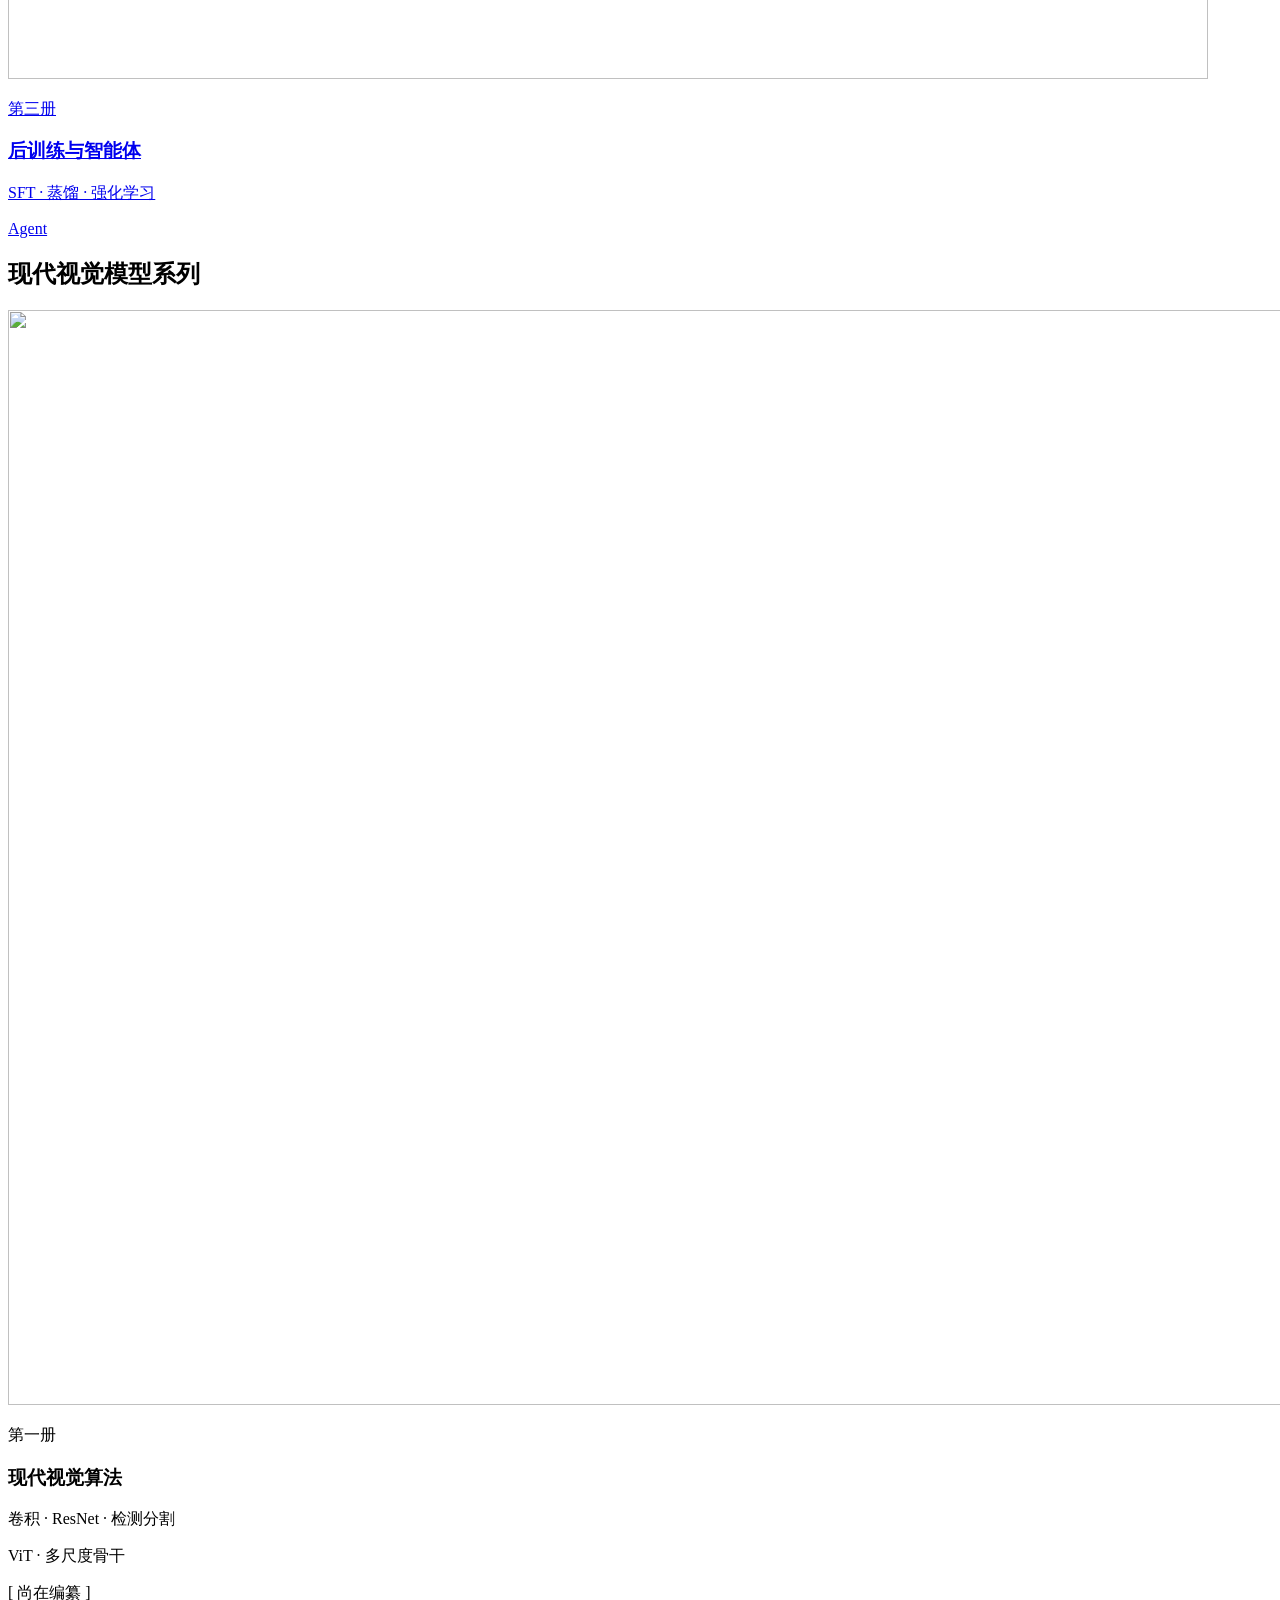
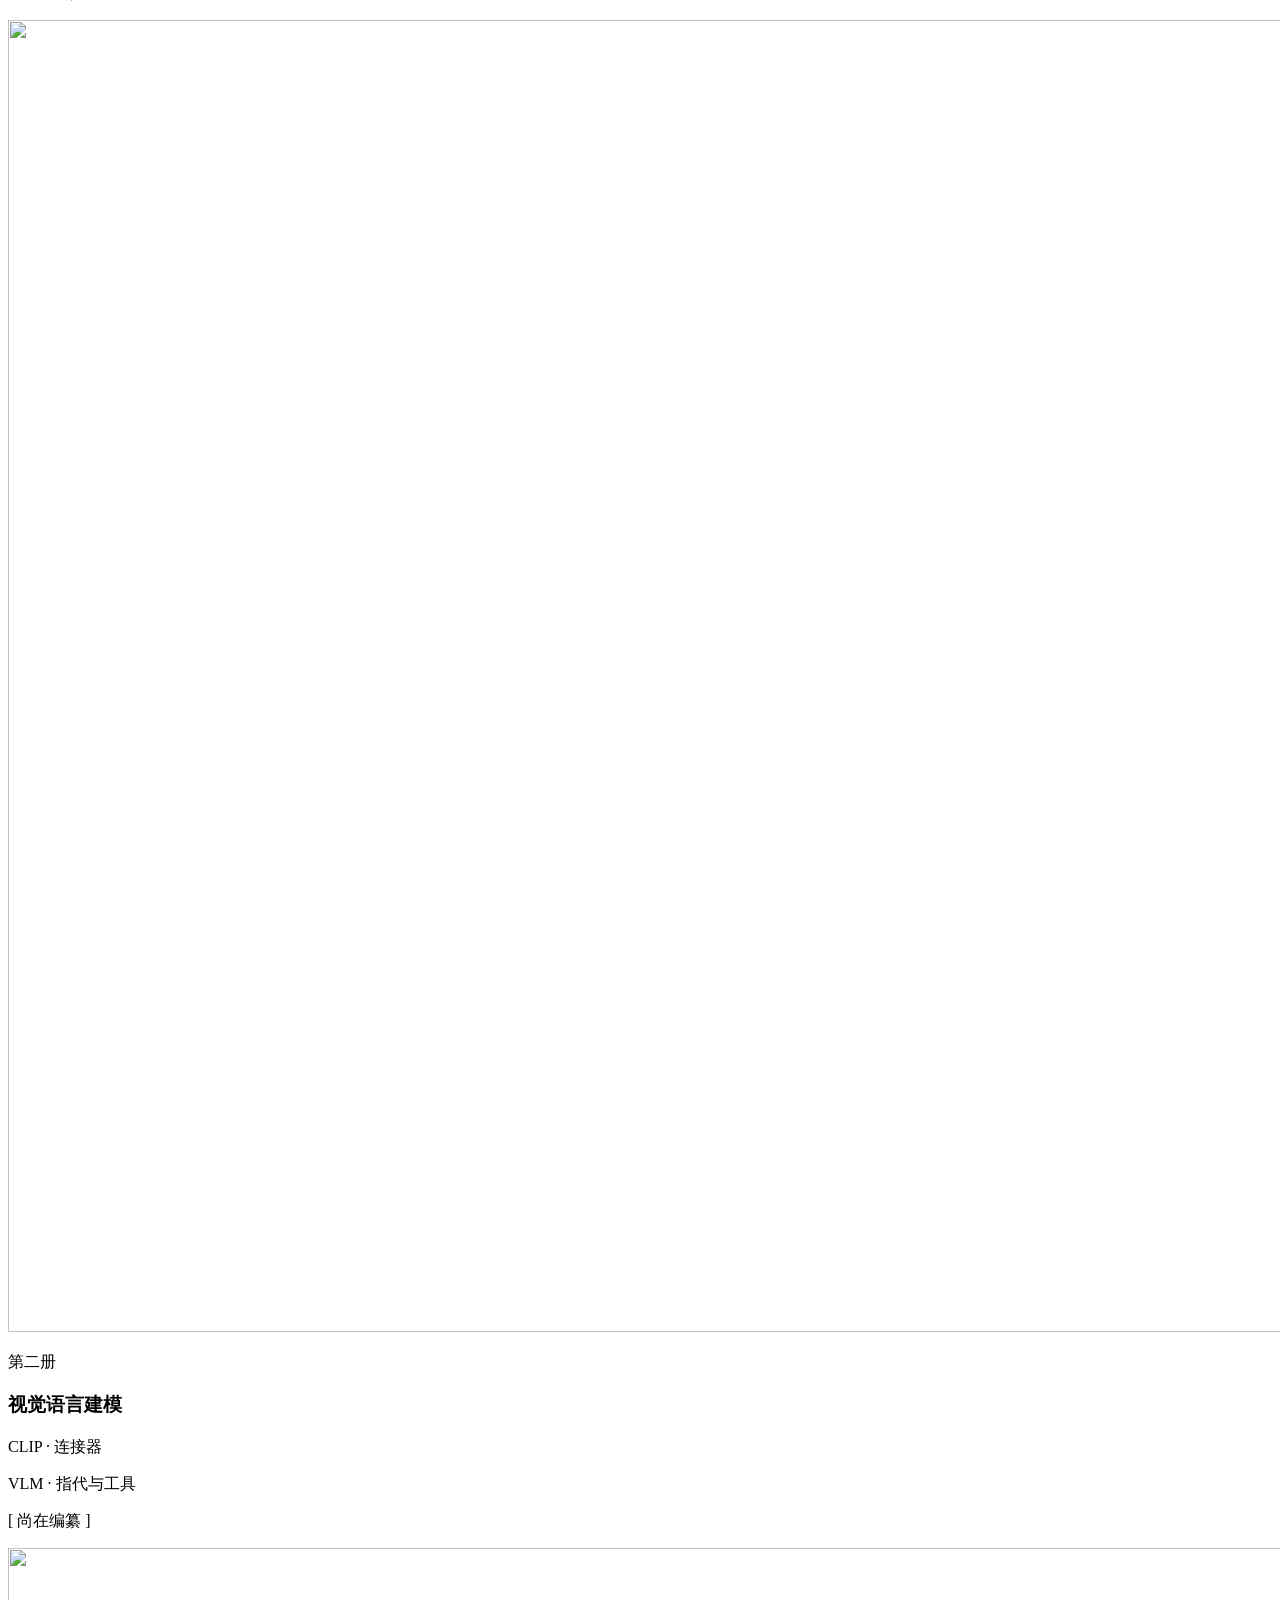
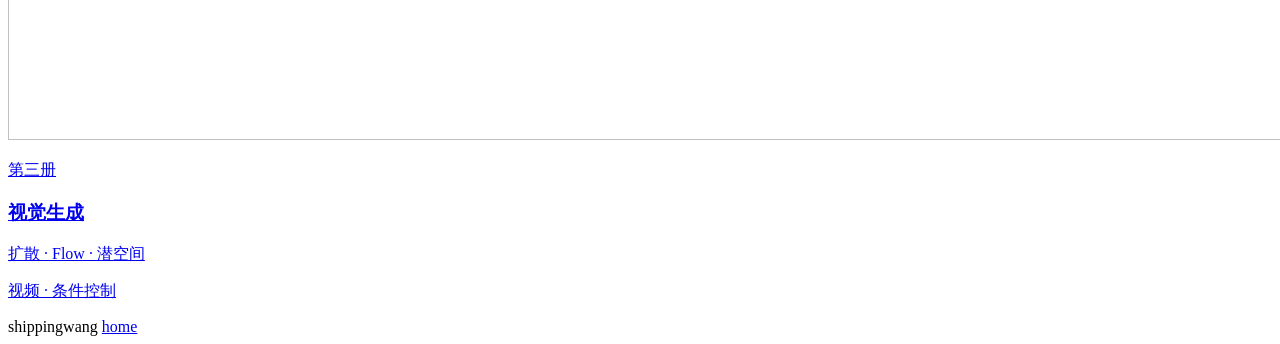
==== commit fec416e3: "wire vision book like llm (site)" ====
--- a/public/book/index.html
+++ b/public/book/index.html
@@ -114,7 +114,7 @@
             </article>
           </div>
 
-          <a class="tome tome--draft" href="/book/vision/03-generation/">
+          <a class="tome" href="/book/vision/03-generation/">
             <article class="tome__card">
               <div class="tome__art">
                 <img src="/assets/book/vision-vol3.jpeg" alt="" width="2400" height="1792" loading="lazy" />
@@ -122,9 +122,8 @@
               <div class="tome__body">
                 <p class="tome__vol">第三册</p>
                 <h3 class="tome__name">视觉生成</h3>
-                <p class="tome__blurb">扩散 · 潜空间 · 采样</p>
-                <p class="tome__blurb">条件控制 · DiT</p>
-                <p class="tome__seal">[ 目录草案 ]</p>
+                <p class="tome__blurb">扩散 · Flow · 潜空间</p>
+                <p class="tome__blurb">视频 · 条件控制</p>
               </div>
             </article>
           </a>
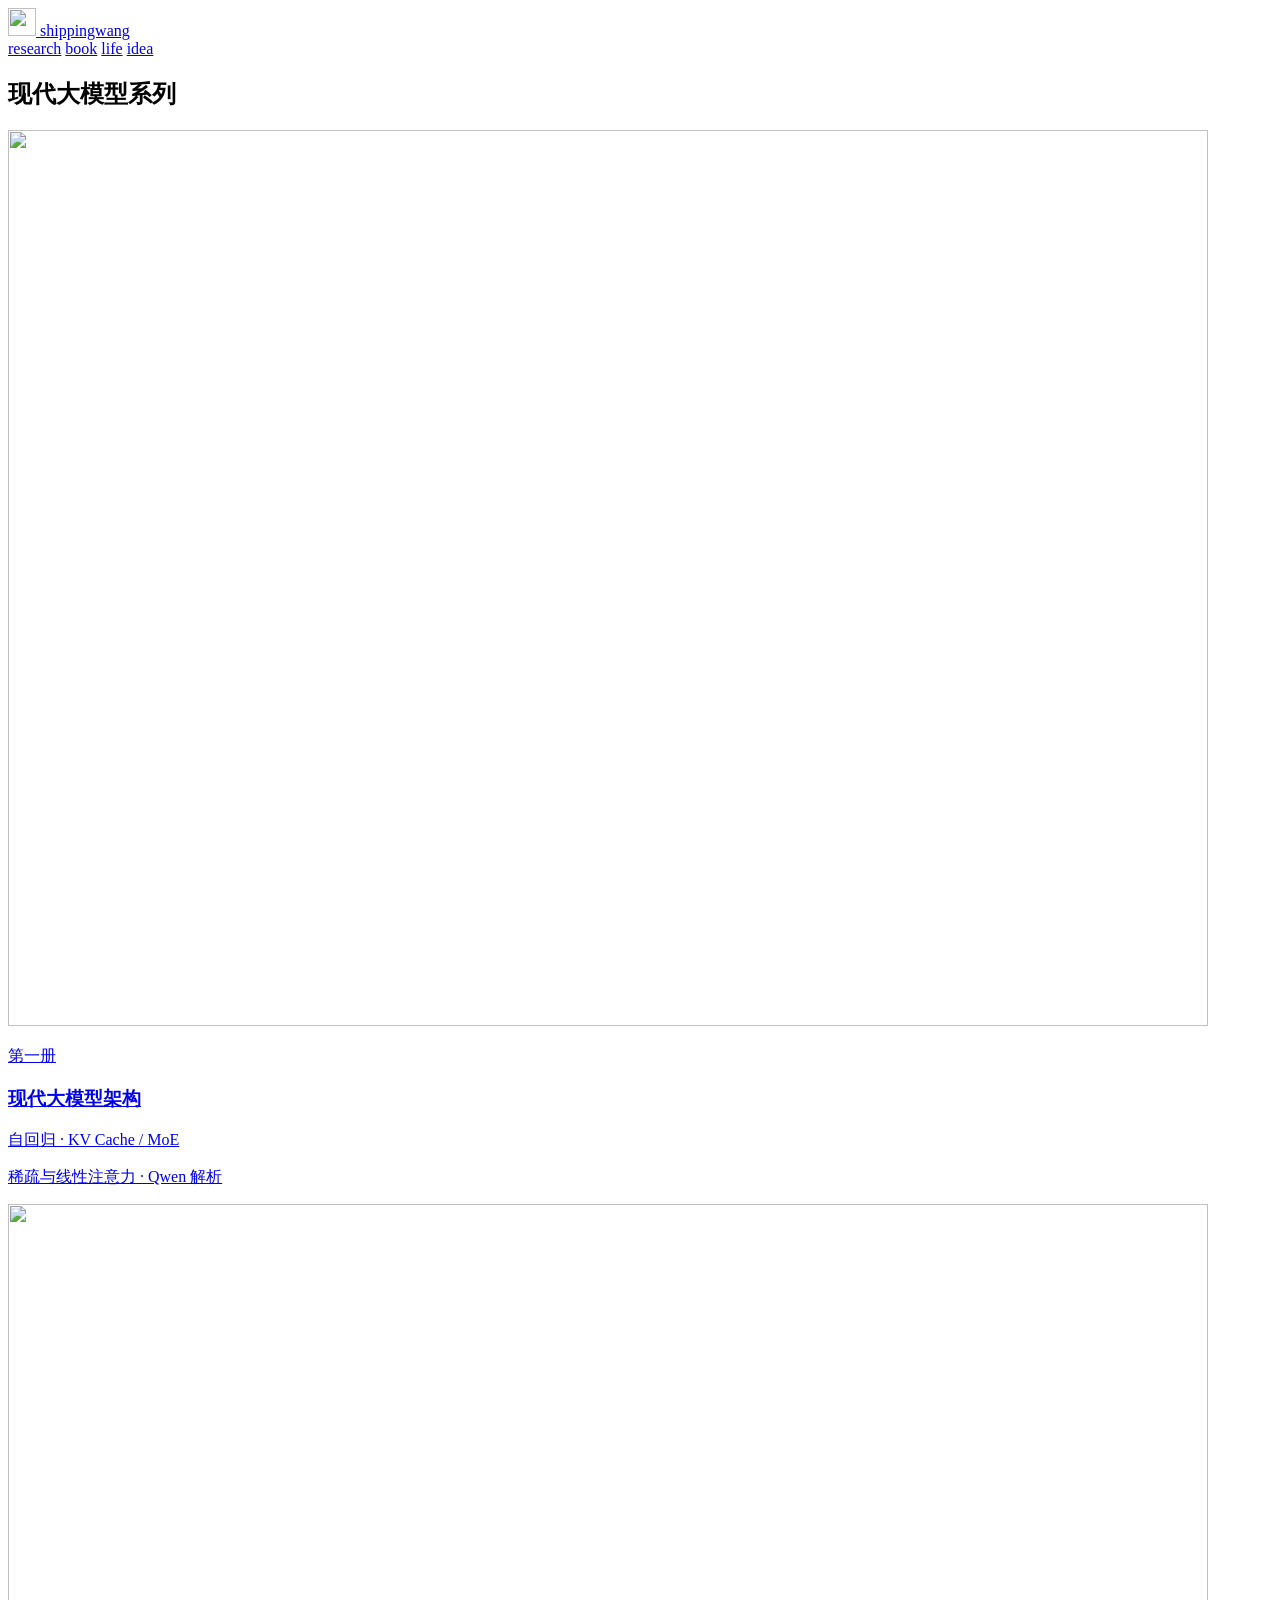
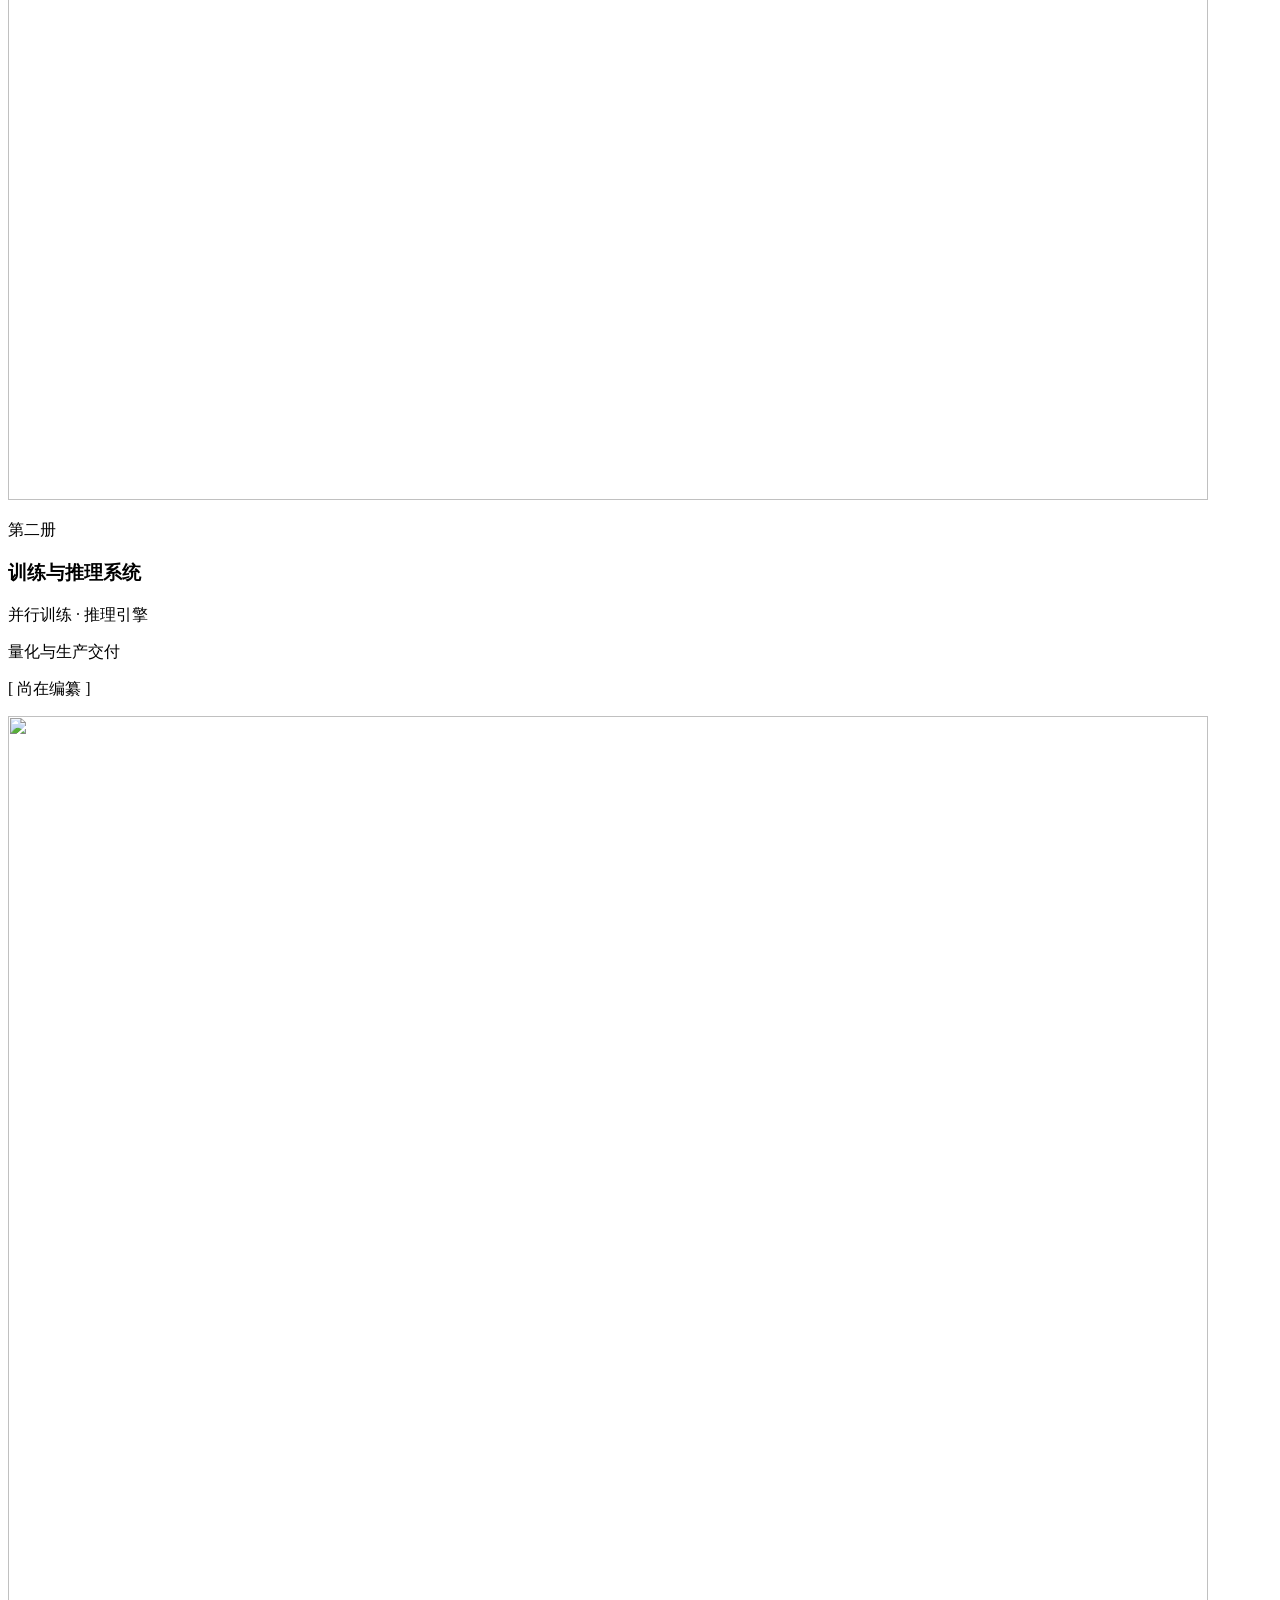
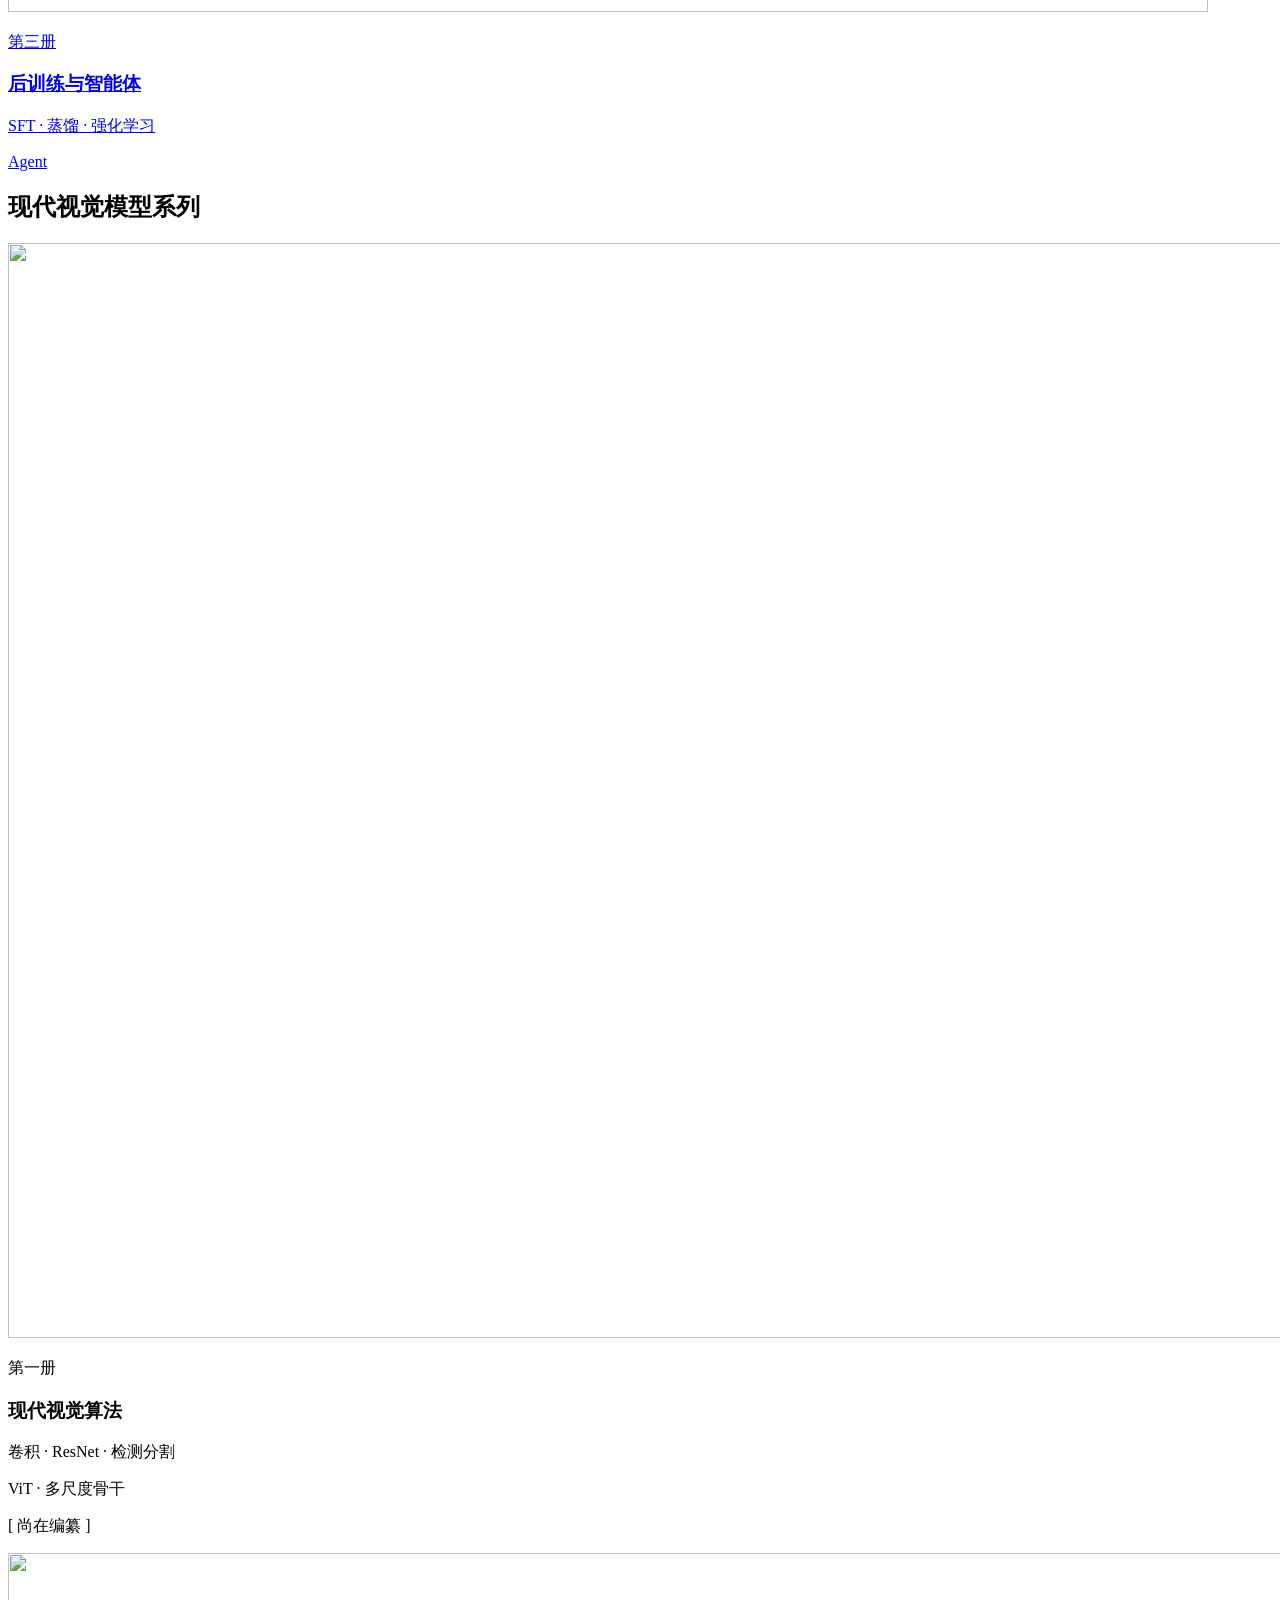
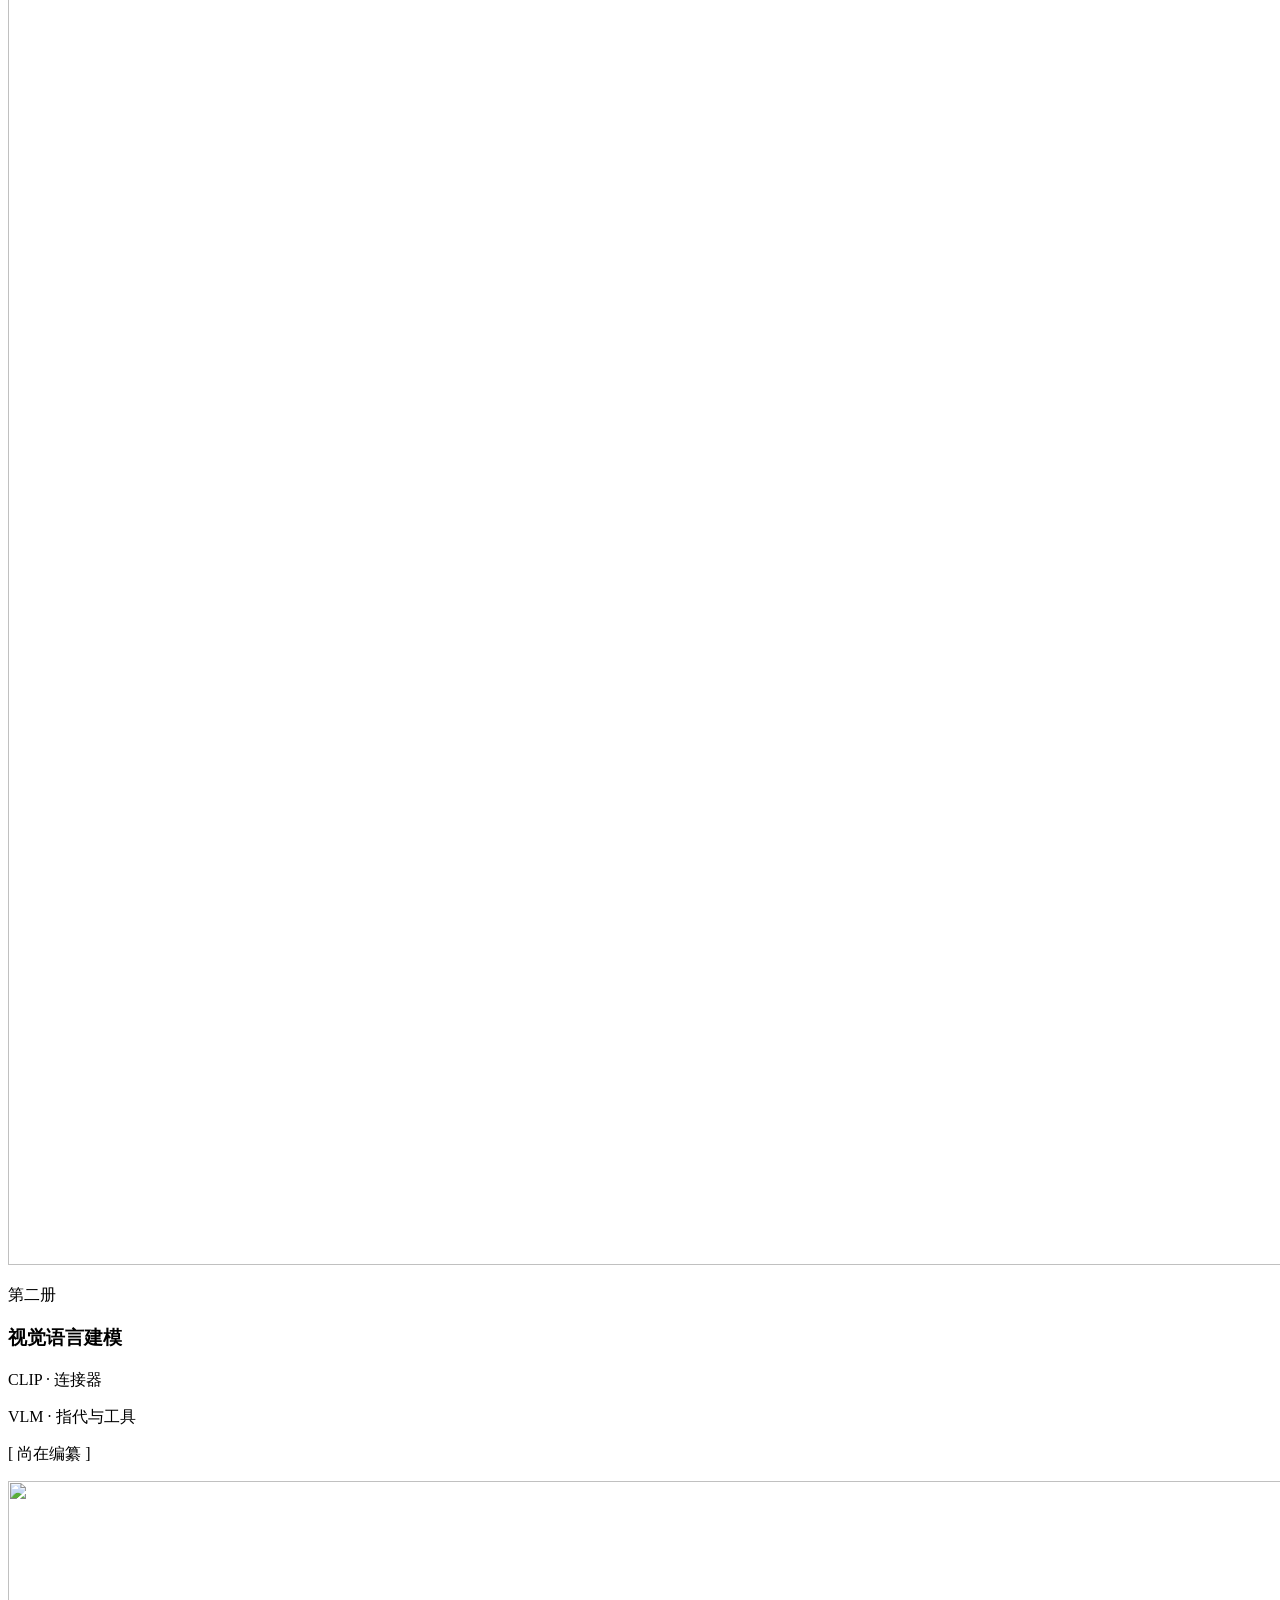
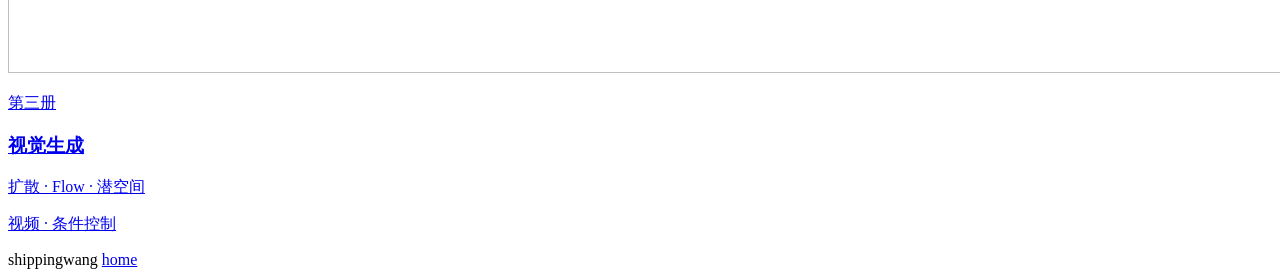
==== commit a4ee3177: "nav match idea; drop 书生; shorter foot (site)" ====
--- a/public/book/index.html
+++ b/public/book/index.html
@@ -30,8 +30,6 @@
     </header>
 
     <main class="page wrap wrap--shelf">
-      <h1 class="page__title reveal">书生</h1>
-
       <section class="shelf reveal" aria-labelledby="shelf-llm">
         <h2 class="shelf__label" id="shelf-llm">现代大模型系列</h2>
         <div class="shelf__row">
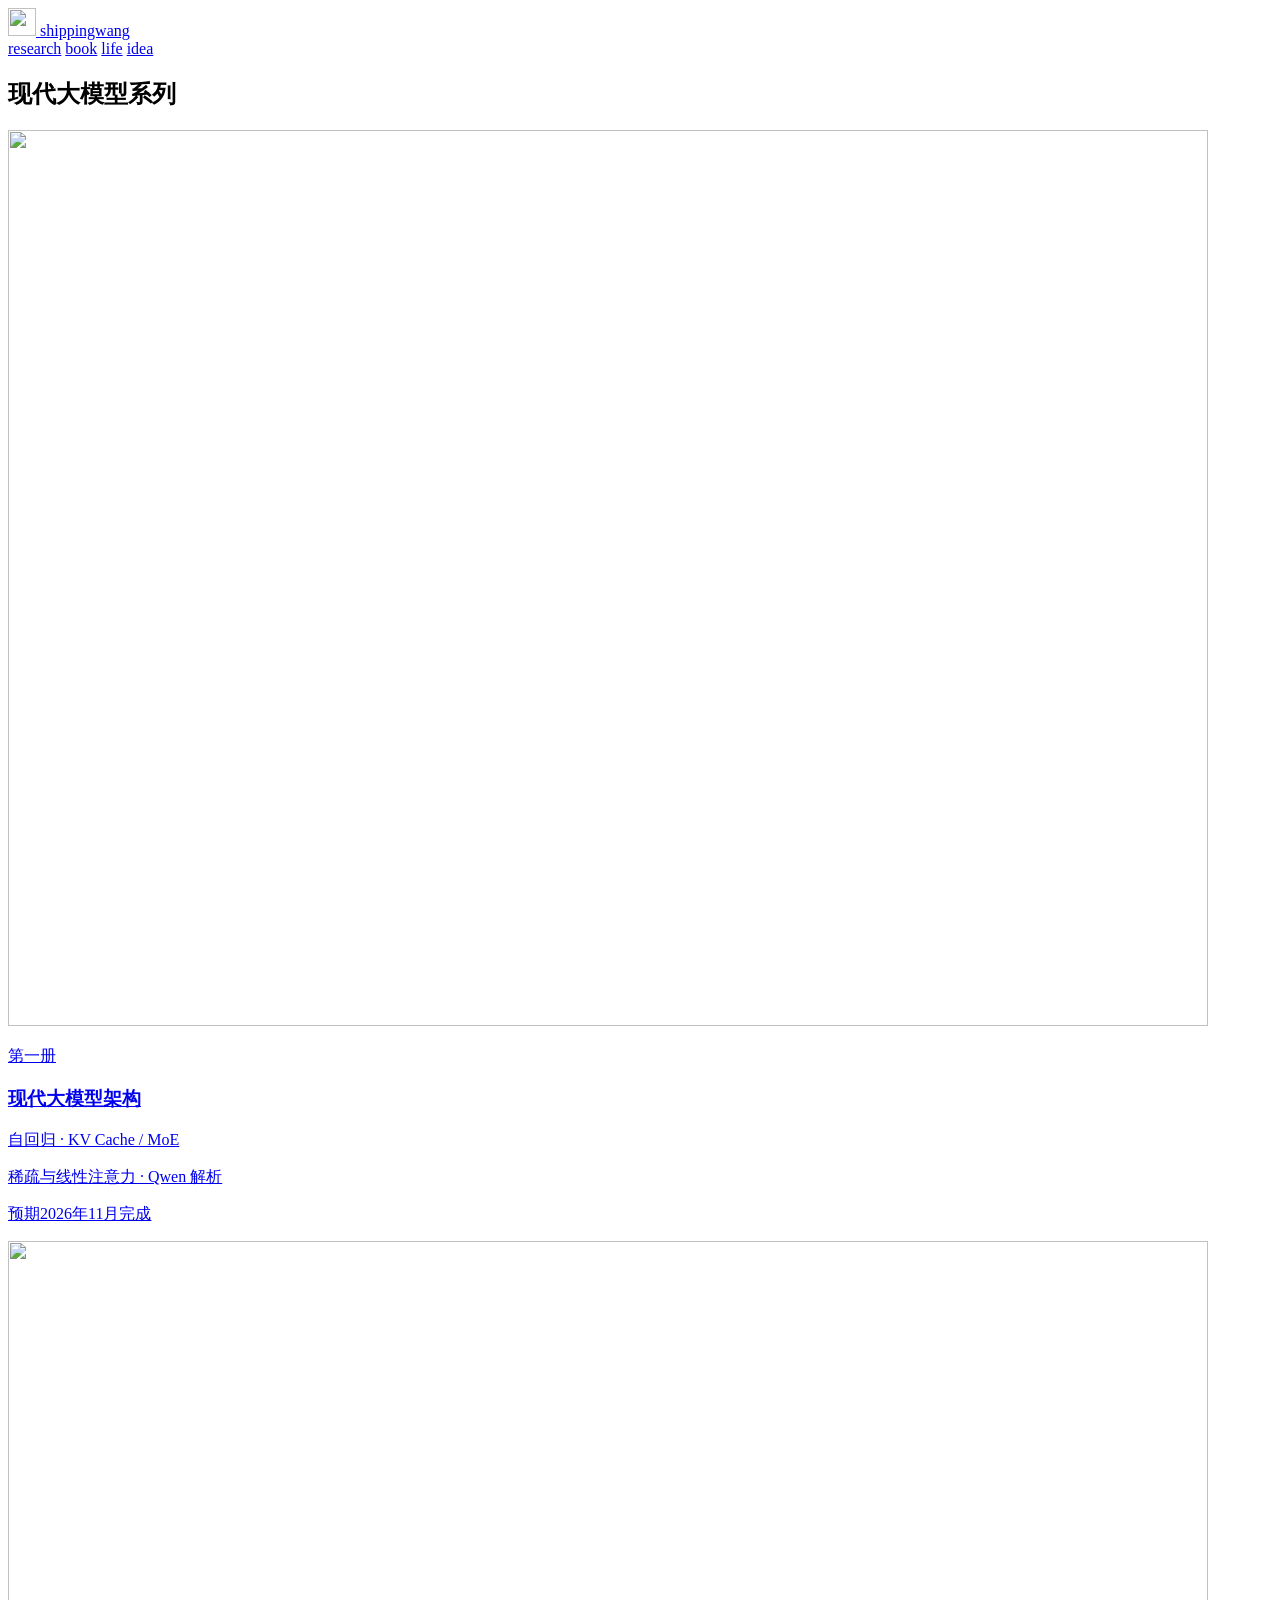
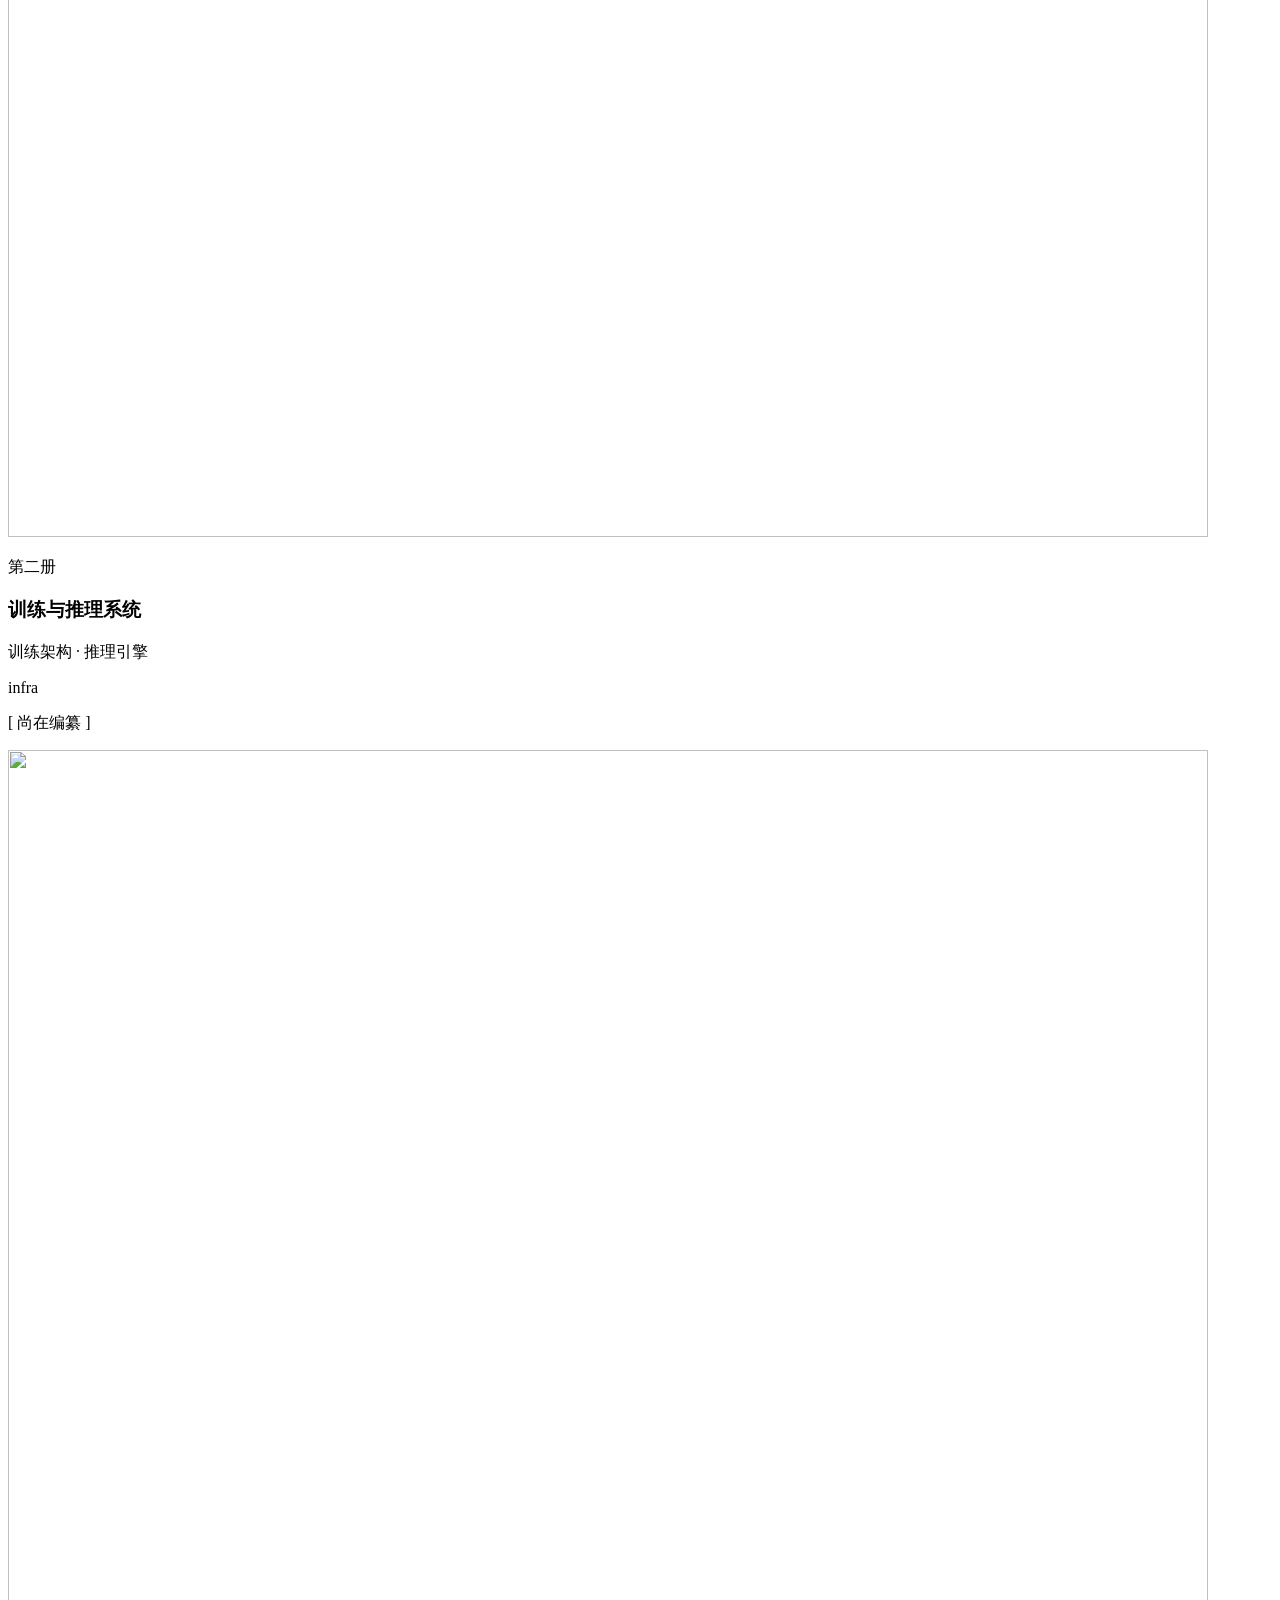
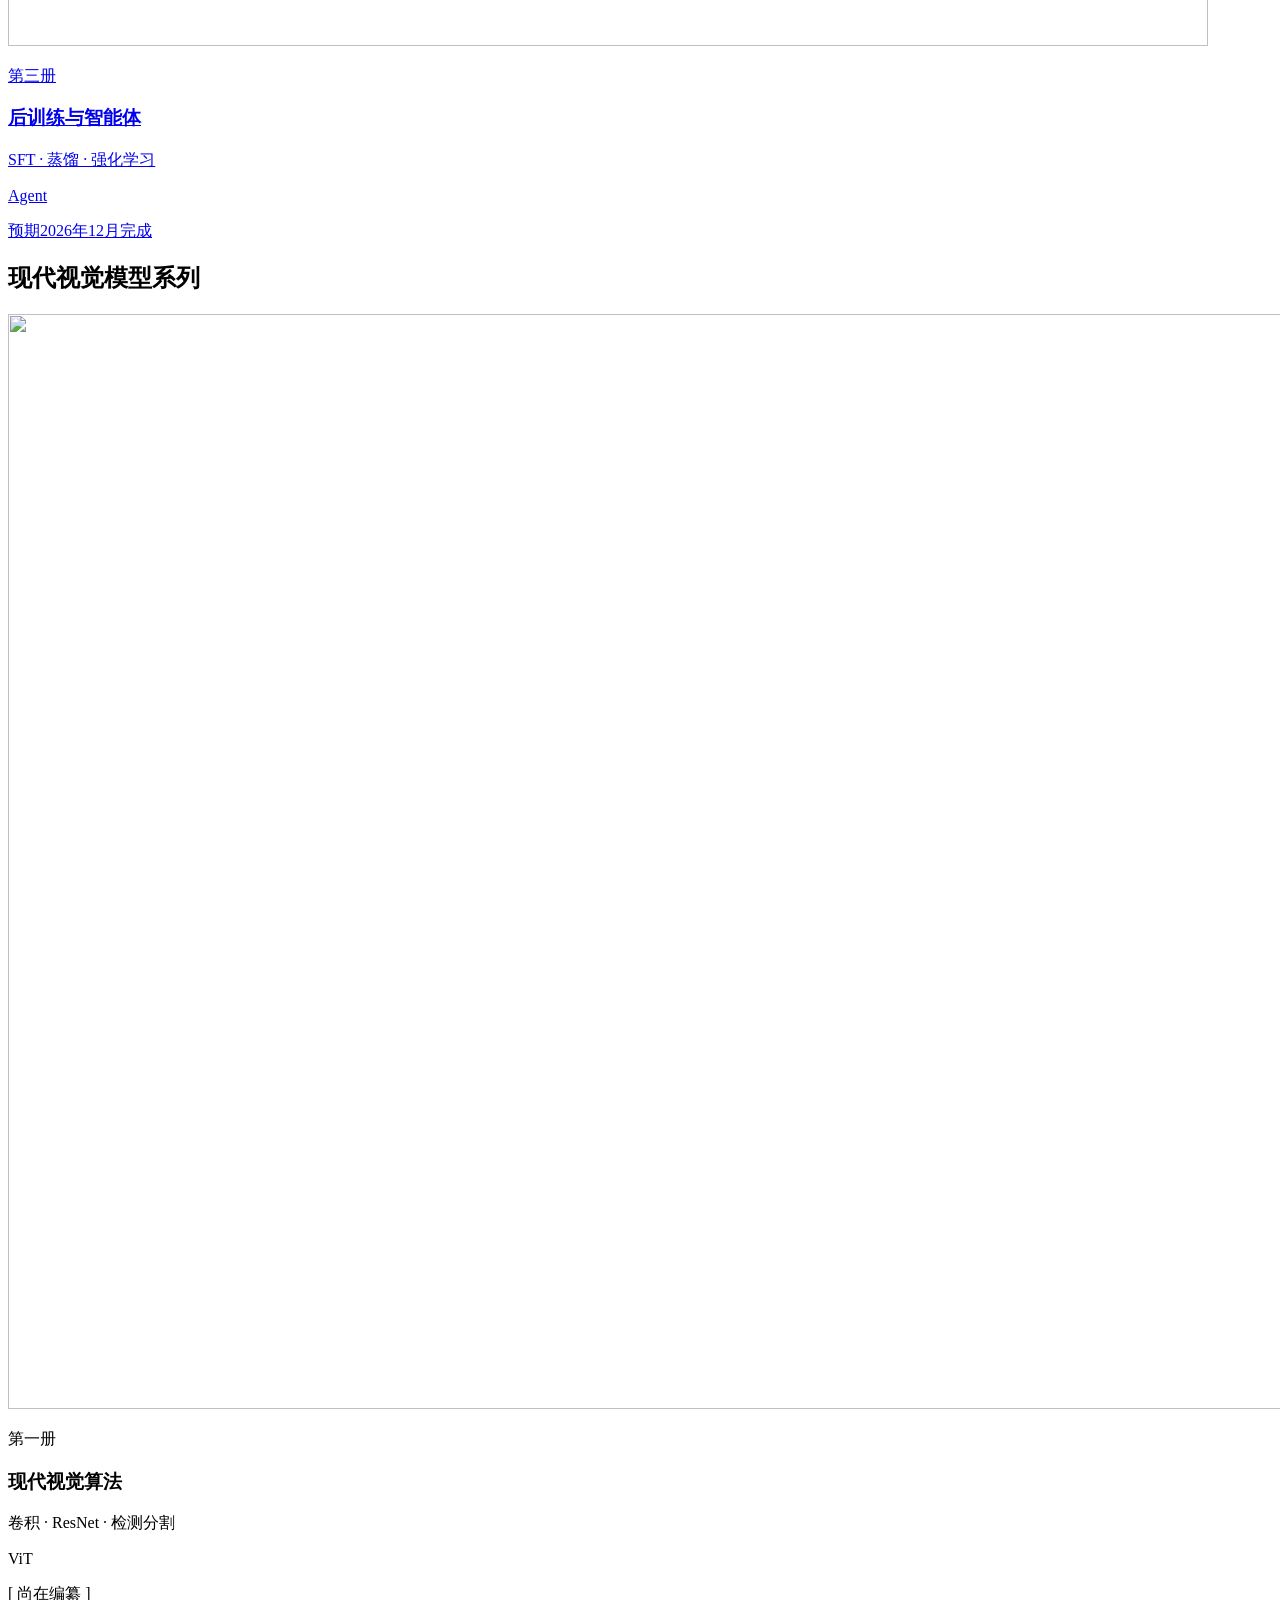
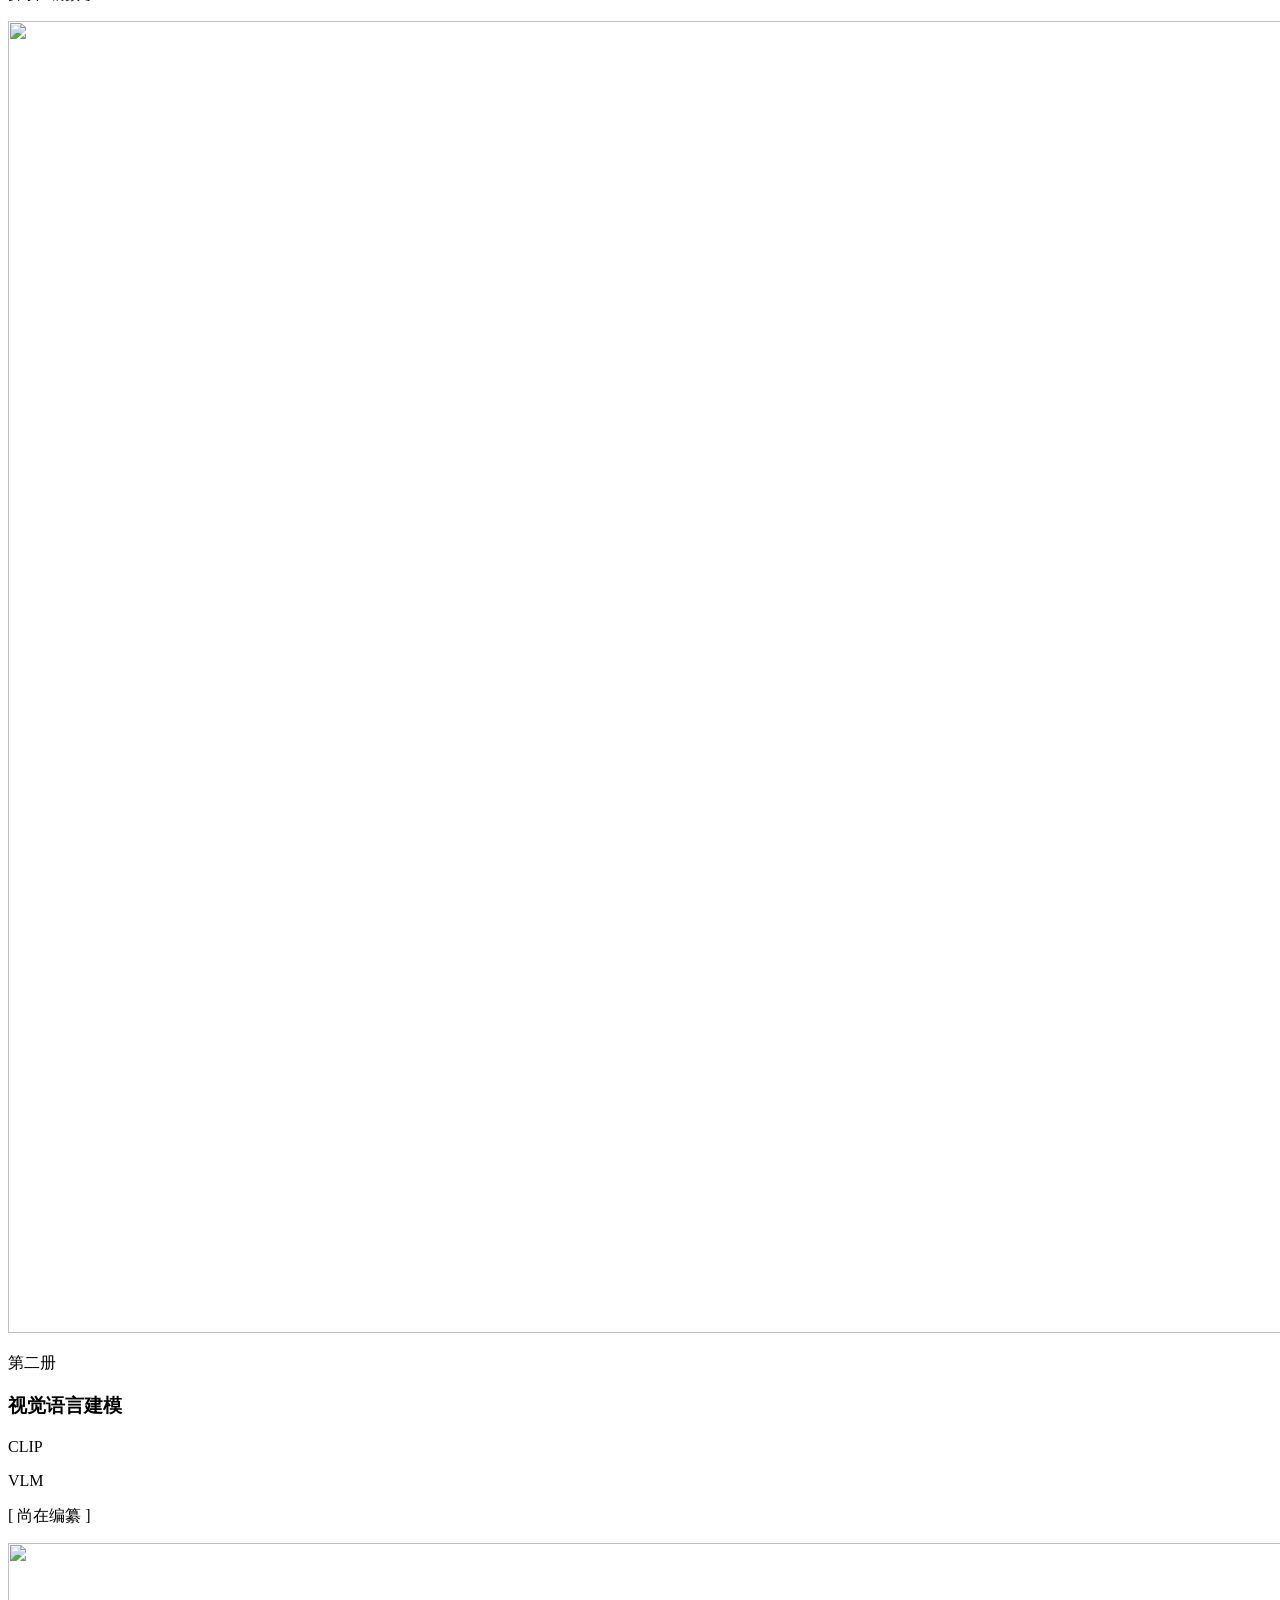
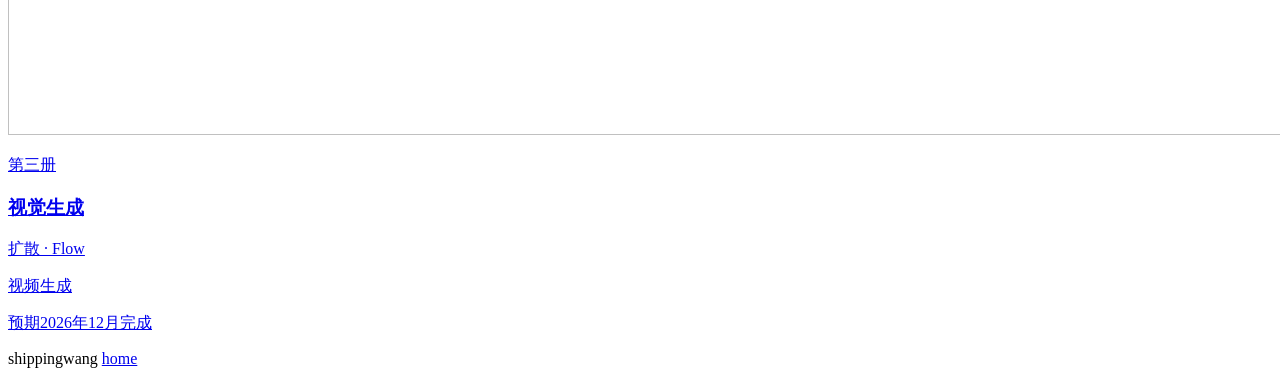
==== commit 848c38d4: "llm book2/3 structure + vision part2/3 rewrite (site)" ====
--- a/public/book/index.html
+++ b/public/book/index.html
@@ -43,6 +43,7 @@
                 <h3 class="tome__name">现代大模型架构</h3>
                 <p class="tome__blurb">自回归 · KV Cache / MoE</p>
                 <p class="tome__blurb">稀疏与线性注意力 · Qwen 解析</p>
+                <p class="tome__seal">预期2026年11月完成</p>
               </div>
             </article>
           </a>
@@ -55,8 +56,8 @@
               <div class="tome__body">
                 <p class="tome__vol">第二册</p>
                 <h3 class="tome__name">训练与推理系统</h3>
-                <p class="tome__blurb">并行训练 · 推理引擎</p>
-                <p class="tome__blurb">量化与生产交付</p>
+                <p class="tome__blurb">训练架构 · 推理引擎</p>
+                <p class="tome__blurb">infra</p>
                 <p class="tome__seal">[ 尚在编纂 ]</p>
               </div>
             </article>
@@ -72,6 +73,7 @@
                 <h3 class="tome__name">后训练与智能体</h3>
                 <p class="tome__blurb">SFT · 蒸馏 · 强化学习</p>
                 <p class="tome__blurb">Agent</p>
+                <p class="tome__seal">预期2026年12月完成</p>
               </div>
             </article>
           </a>
@@ -91,7 +93,7 @@
                 <p class="tome__vol">第一册</p>
                 <h3 class="tome__name">现代视觉算法</h3>
                 <p class="tome__blurb">卷积 · ResNet · 检测分割</p>
-                <p class="tome__blurb">ViT · 多尺度骨干</p>
+                <p class="tome__blurb">ViT</p>
                 <p class="tome__seal">[ 尚在编纂 ]</p>
               </div>
             </article>
@@ -105,8 +107,8 @@
               <div class="tome__body">
                 <p class="tome__vol">第二册</p>
                 <h3 class="tome__name">视觉语言建模</h3>
-                <p class="tome__blurb">CLIP · 连接器</p>
-                <p class="tome__blurb">VLM · 指代与工具</p>
+                <p class="tome__blurb">CLIP</p>
+                <p class="tome__blurb">VLM</p>
                 <p class="tome__seal">[ 尚在编纂 ]</p>
               </div>
             </article>
@@ -120,8 +122,9 @@
               <div class="tome__body">
                 <p class="tome__vol">第三册</p>
                 <h3 class="tome__name">视觉生成</h3>
-                <p class="tome__blurb">扩散 · Flow · 潜空间</p>
-                <p class="tome__blurb">视频 · 条件控制</p>
+                <p class="tome__blurb">扩散 · Flow</p>
+                <p class="tome__blurb">视频生成</p>
+                <p class="tome__seal">预期2026年12月完成</p>
               </div>
             </article>
           </a>
